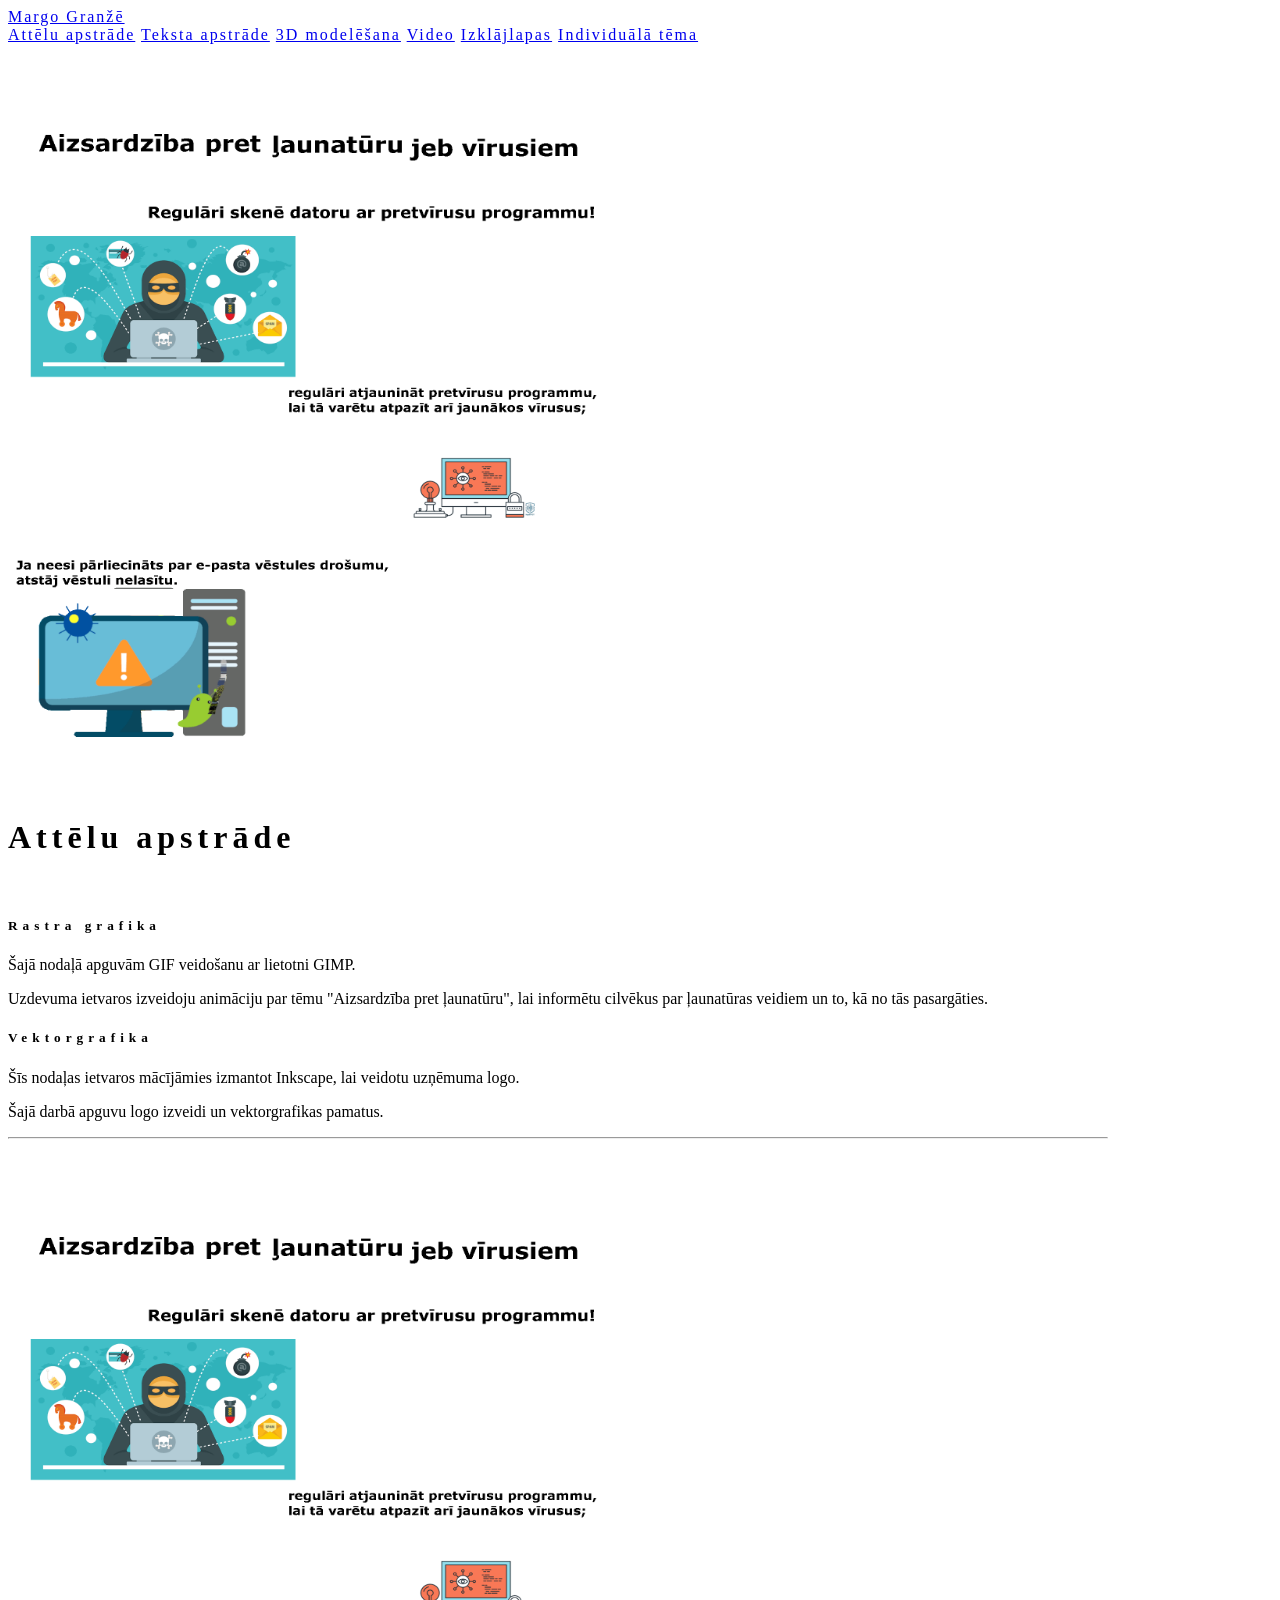
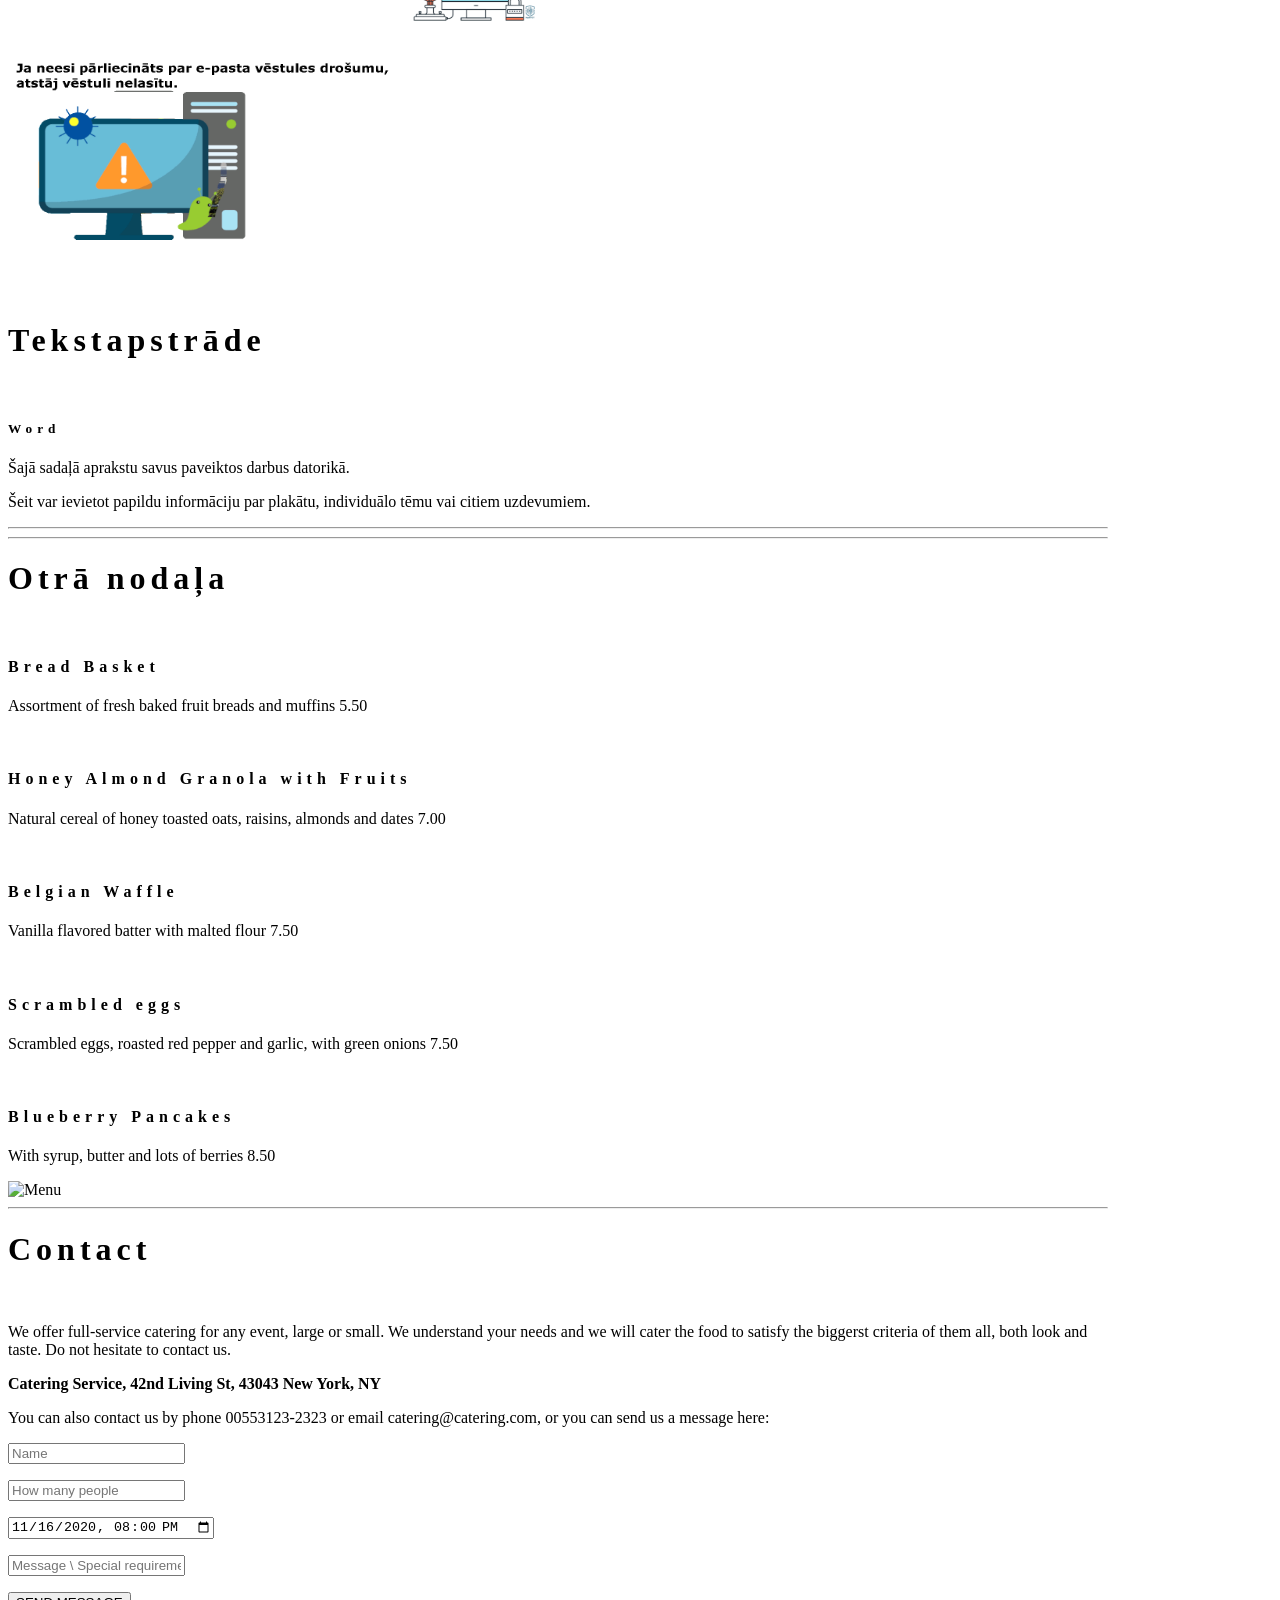
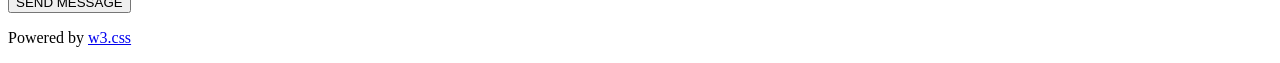
==== public_html/index.html @ b9173e68 "Update index.html" ====
<!DOCTYPE html>
<html>
<head>
<title>Portfolio MG</title>
<meta charset="UTF-8">
<meta name="viewport" content="width=device-width, initial-scale=1">
<link rel="stylesheet" href="https://www.w3schools.com/w3css/5/w3.css">
<link rel="stylesheet" href="mansSTILS.css">
</head>
<body>

<!-- Navbar (sit on top) -->
<div class="w3-top">
  <div class="w3-bar w3-white w3-padding w3-card" style="letter-spacing:2px;">
    <a href="#home" class="w3-bar-item w3-button"> Margo Granžē</a>
    <!-- Right-sided navbar links. Hide them on small screens -->
    <div class="w3-right w3-hide-small">
      <a href="#attel" class="w3-bar-item w3-button">Attēlu apstrāde</a>
       <a href="#teksta" class="w3-bar-item w3-button">Teksta apstrāde</a>
      <a href="#3d" class="w3-bar-item w3-button">3D modelēšana</a>
      <a href="#video" class="w3-bar-item w3-button">Video</a>
       <a href="#excel" class="w3-bar-item w3-button">Izklājlapas</a>
      <a href="otrais.html" class="w3-bar-item w3-button">Individuālā tēma</a>
      
    </div>
  </div>
</div>


<!-- Page content -->
<div class="w3-content" style="max-width:1100px">

  <!-- 1. sadaļa -->
  <div class="w3-row w3-padding-64" id="attel">
    <div class="w3-col m6 w3-padding-large w3-hide-small">
      <img src="folder1/gifanimacija.gif" class="w3-round w3-image w3-opacity-min" alt="GIF animācija" width="600" height="750">
    </div>

    <div class="w3-col m6 w3-padding-large">
      <h1 class="w3-center">Attēlu apstrāde</h1><br>
      <h5 class="w3-center">Rastra grafika</h5>
      <p class="w3-large">
        Šajā nodaļā apguvām GIF veidošanu ar lietotni
        <span class="w3-tag w3-light-grey">GIMP</span>.
      </p>
      <p class="w3-large w3-text-grey w3-hide-medium">
        Uzdevuma ietvaros izveidoju animāciju par tēmu "Aizsardzība pret ļaunatūru", lai informētu cilvēkus par ļaunatūras veidiem un to, kā no tās pasargāties.
      </p>
<p></p>
<p></p>
<p></p>
      <h5 class="w3-center">Vektorgrafika</h5>
      <p class="w3-large">
        Šīs nodaļas ietvaros mācījāmies izmantot
        <span class="w3-tag w3-light-grey">Inkscape</span>,
        lai veidotu uzņēmuma logo.
      </p>
      <p class="w3-large w3-text-grey w3-hide-medium">
        Šajā darbā apguvu logo izveidi un vektorgrafikas pamatus.
      </p>
    </div>
  </div>

  <hr>

  <!-- 2. sadaļa -->
  <div class="w3-row w3-padding-64" id="teksta">
    <div class="w3-col m6 w3-padding-large w3-hide-small">
      <img src="folder1/gifanimacija.gif" class="w3-round w3-image w3-opacity-min" alt="Darbs" width="600" height="750">
    </div>

    <div class="w3-col m6 w3-padding-large">
      <h1 class="w3-center">Tekstapstrāde</h1><br>
      <h5 class="w3-center">Word</h5>
      <p class="w3-large">
        Šajā sadaļā aprakstu savus paveiktos darbus datorikā.
      </p>
      <p class="w3-large w3-text-grey w3-hide-medium">
        Šeit var ievietot papildu informāciju par plakātu, individuālo tēmu vai citiem uzdevumiem.
      </p>
    </div>
  </div>

  <hr>
  
  <hr>
  
  <!-- Menu Section -->
  <div class="w3-row w3-padding-64" id="menu">
    <div class="w3-col l6 w3-padding-large">
      <h1 class="w3-center">Otrā nodaļa</h1><br>
      <h4>Bread Basket</h4>
      <p class="w3-text-grey">Assortment of fresh baked fruit breads and muffins 5.50</p><br>
    
      <h4>Honey Almond Granola with Fruits</h4>
      <p class="w3-text-grey">Natural cereal of honey toasted oats, raisins, almonds and dates 7.00</p><br>
    
      <h4>Belgian Waffle</h4>
      <p class="w3-text-grey">Vanilla flavored batter with malted flour 7.50</p><br>
    
      <h4>Scrambled eggs</h4>
      <p class="w3-text-grey">Scrambled eggs, roasted red pepper and garlic, with green onions 7.50</p><br>
    
      <h4>Blueberry Pancakes</h4>
      <p class="w3-text-grey">With syrup, butter and lots of berries 8.50</p>    
    </div>
    
    <div class="w3-col l6 w3-padding-large">
      <img src="/w3images/tablesetting.jpg" class="w3-round w3-image w3-opacity-min" alt="Menu" style="width:100%">
    </div>
  </div>

  <hr>

  <!-- Contact Section -->
  <div class="w3-container w3-padding-64" id="contact">
    <h1>Contact</h1><br>
    <p>We offer full-service catering for any event, large or small. We understand your needs and we will cater the food to satisfy the biggerst criteria of them all, both look and taste. Do not hesitate to contact us.</p>
    <p class="w3-text-blue-grey w3-large"><b>Catering Service, 42nd Living St, 43043 New York, NY</b></p>
    <p>You can also contact us by phone 00553123-2323 or email catering@catering.com, or you can send us a message here:</p>
    <form action="/action_page.php" target="_blank">
      <p><input class="w3-input w3-padding-16" type="text" placeholder="Name" required name="Name"></p>
      <p><input class="w3-input w3-padding-16" type="number" placeholder="How many people" required name="People"></p>
      <p><input class="w3-input w3-padding-16" type="datetime-local" placeholder="Date and time" required name="date" value="2020-11-16T20:00"></p>
      <p><input class="w3-input w3-padding-16" type="text" placeholder="Message \ Special requirements" required name="Message"></p>
      <p><button class="w3-button w3-light-grey w3-section" type="submit">SEND MESSAGE</button></p>
    </form>
  </div>
  
<!-- End page content -->
</div>

<!-- Footer -->
<footer class="w3-center w3-light-grey w3-padding-32">
  <p>Powered by <a href="https://www.w3schools.com/w3css/default.asp" title="W3.CSS" target="_blank" class="w3-hover-text-green">w3.css</a></p>
</footer>

</body>
</html>
---- public_html/mansSTILS.css ----
body {
    font-family: "Times New Roman", Georgia, Serif;
    background-color: #fffff; 
}
h1, h2, h3, h4, h5, h6 {
  font-family: "Playfair Display";
  letter-spacing: 5px;
}
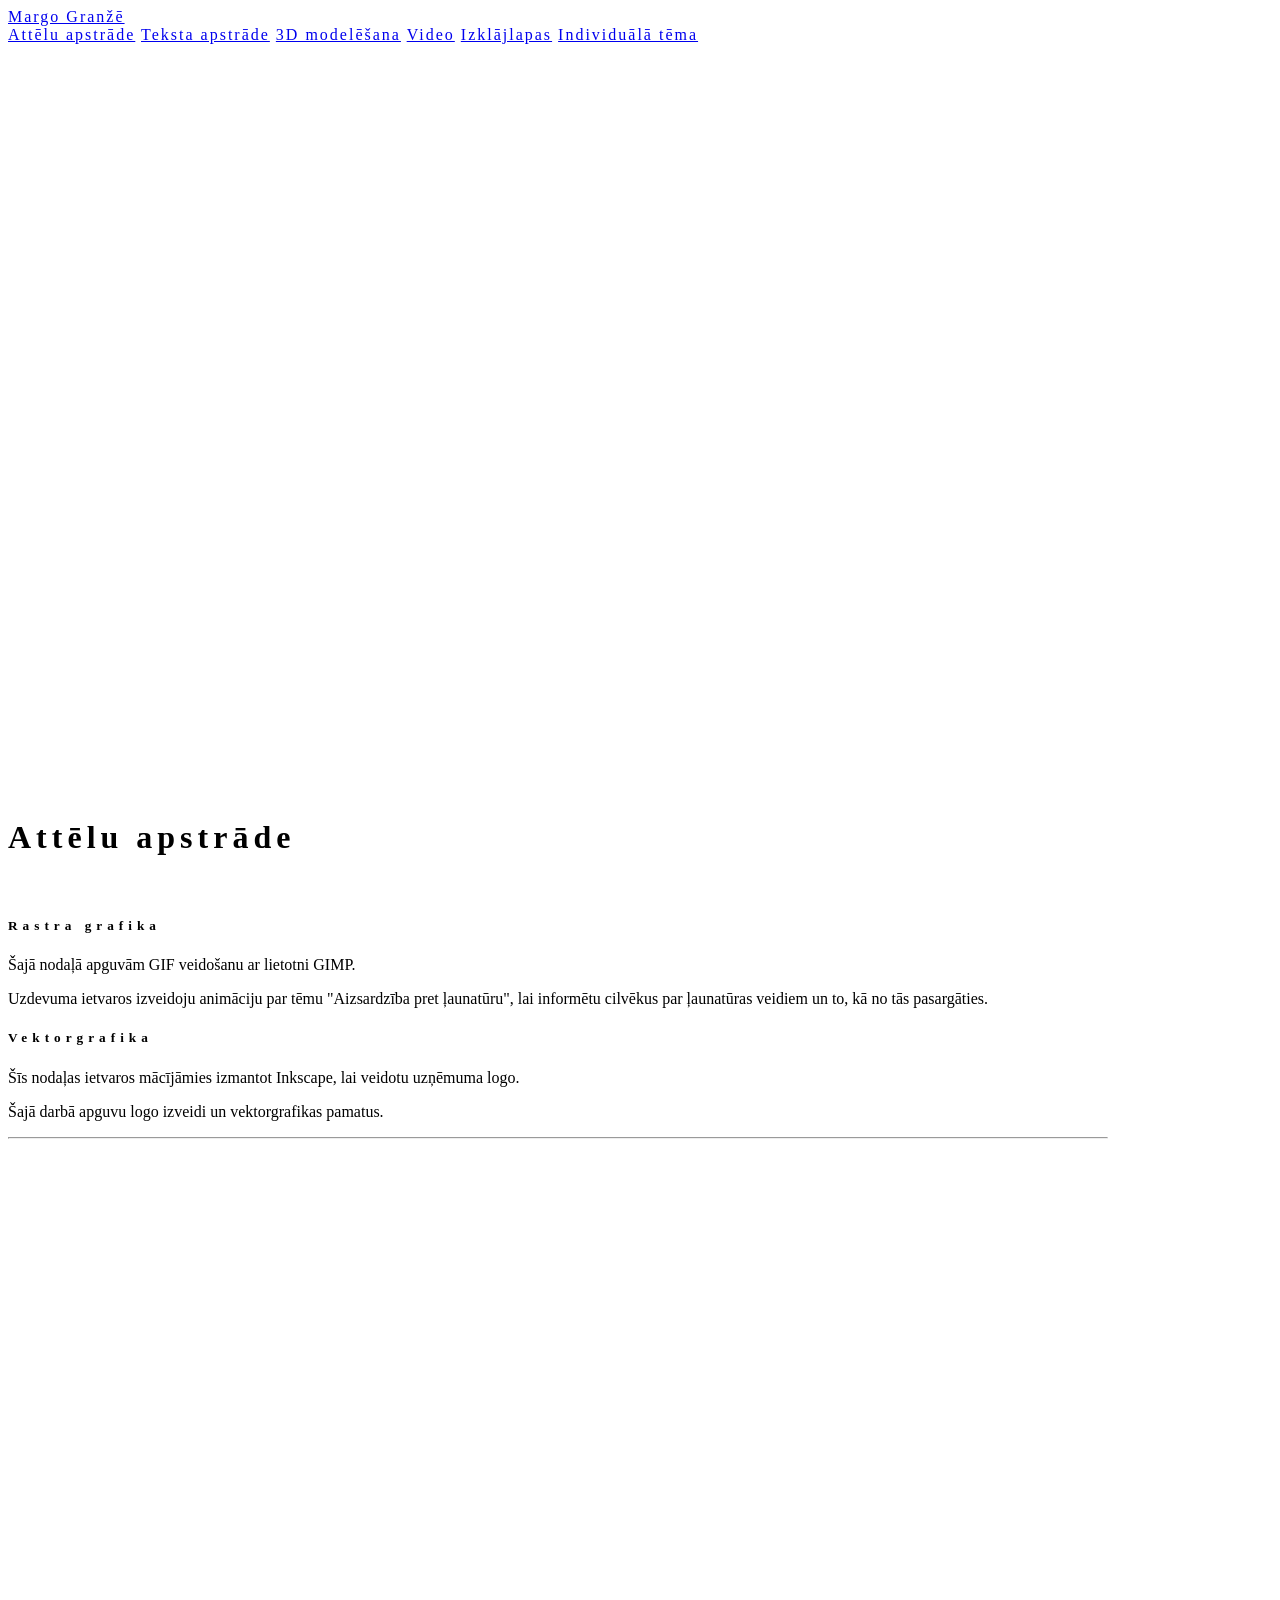
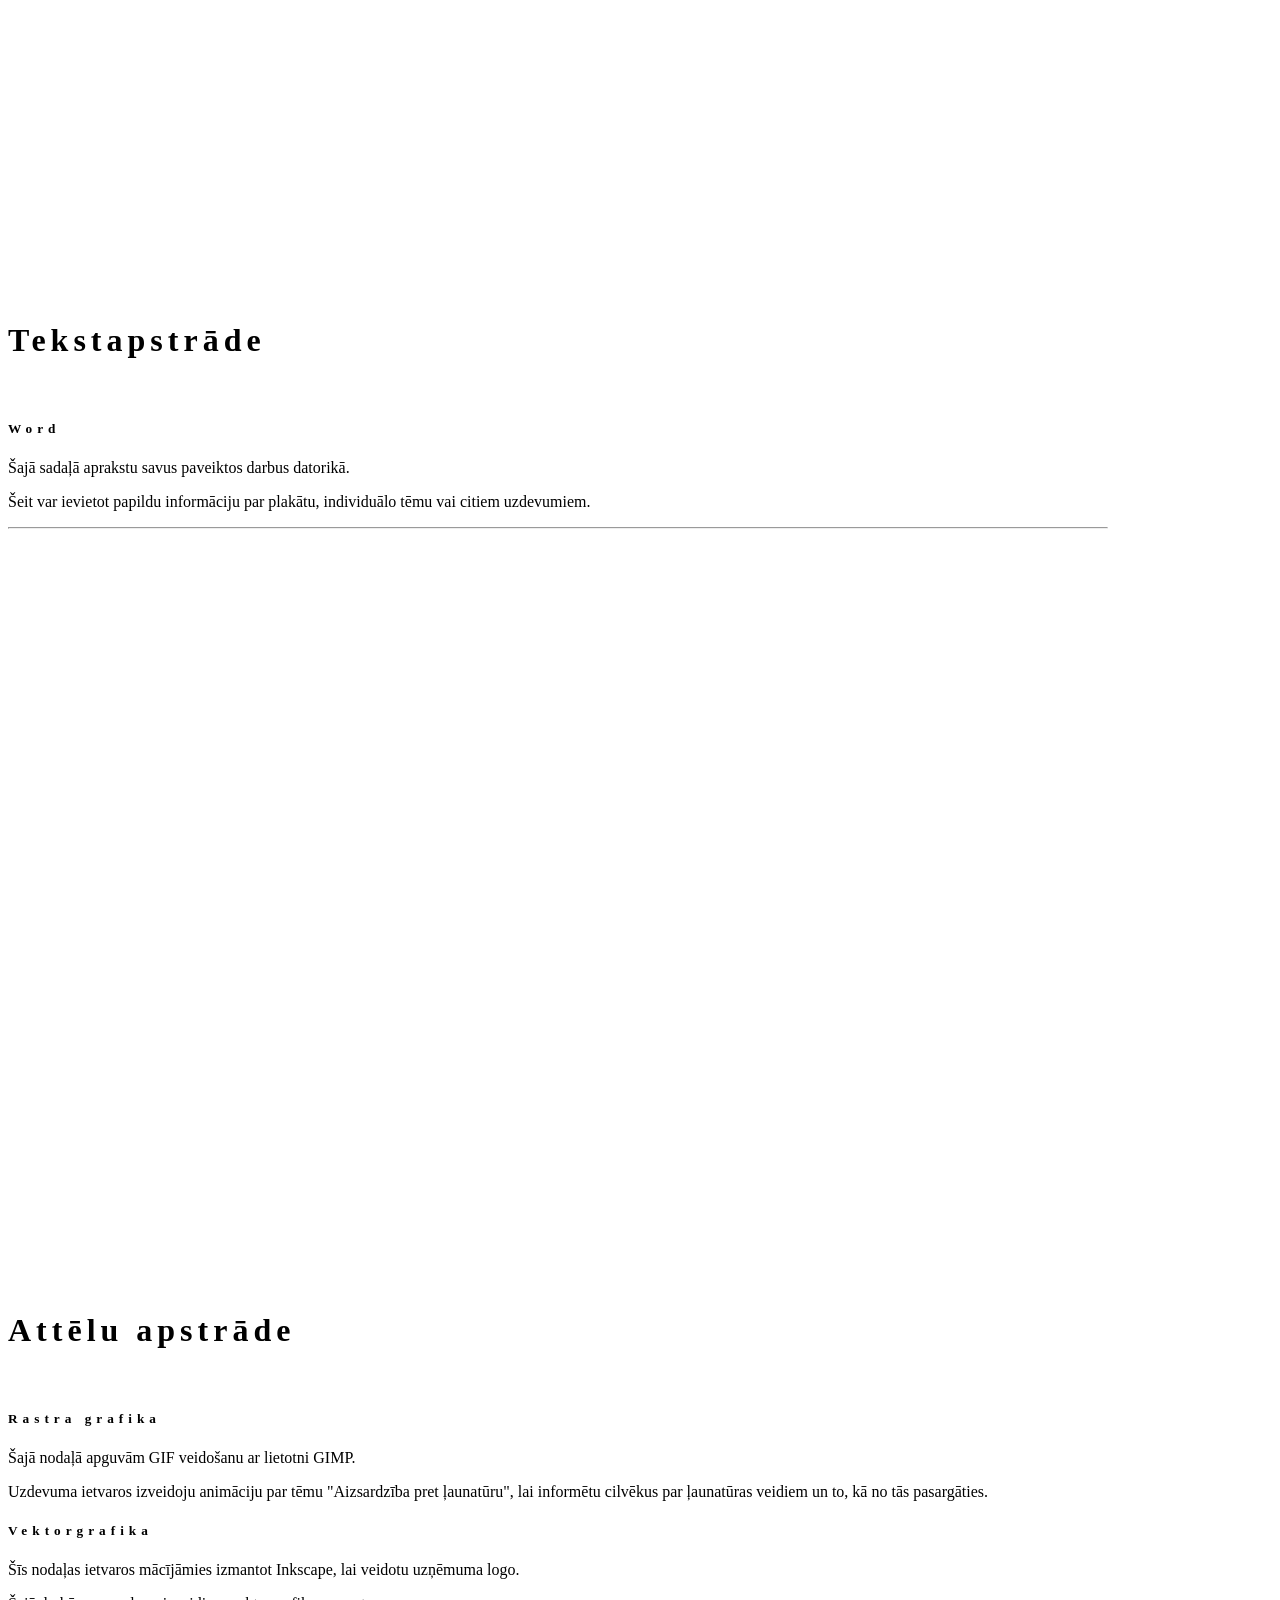
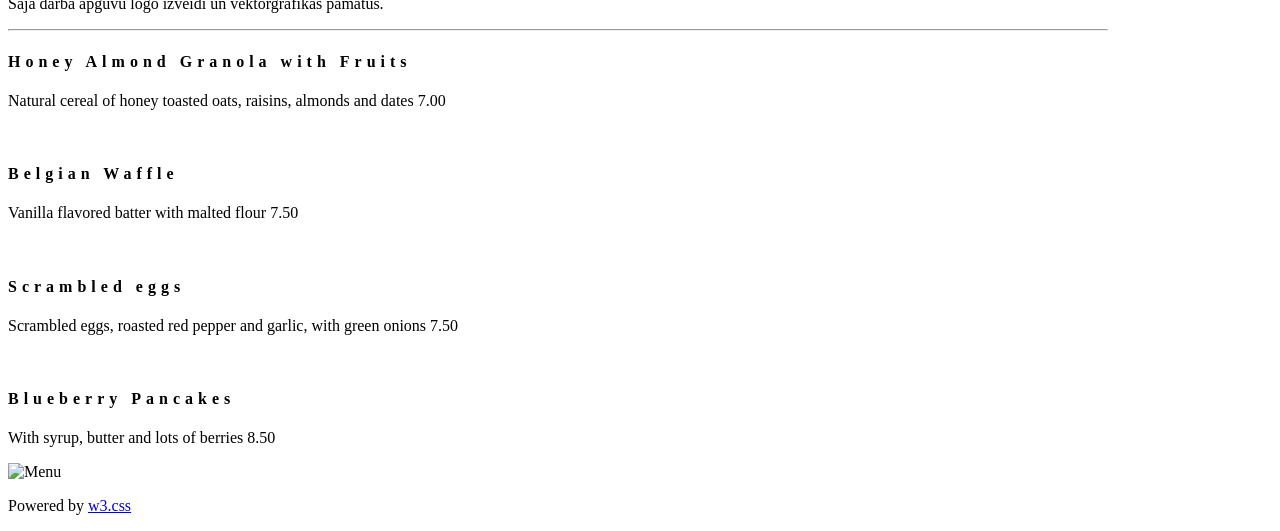
==== commit 582593a4: "Update index.html" ====
--- a/public_html/index.html
+++ b/public_html/index.html
@@ -82,16 +82,41 @@
   </div>
 
   <hr>
-  
+    <!-- 1. sadaļa -->
+  <div class="w3-row w3-padding-64" id="attel">
+    <div class="w3-col m6 w3-padding-large w3-hide-small">
+      <img src="folder1/gifanimacija.gif" class="w3-round w3-image w3-opacity-min" alt="GIF animācija" width="600" height="750">
+    </div>
+
+    <div class="w3-col m6 w3-padding-large">
+      <h1 class="w3-center">Attēlu apstrāde</h1><br>
+      <h5 class="w3-center">Rastra grafika</h5>
+      <p class="w3-large">
+        Šajā nodaļā apguvām GIF veidošanu ar lietotni
+        <span class="w3-tag w3-light-grey">GIMP</span>.
+      </p>
+      <p class="w3-large w3-text-grey w3-hide-medium">
+        Uzdevuma ietvaros izveidoju animāciju par tēmu "Aizsardzība pret ļaunatūru", lai informētu cilvēkus par ļaunatūras veidiem un to, kā no tās pasargāties.
+      </p>
+<p></p>
+<p></p>
+<p></p>
+      <h5 class="w3-center">Vektorgrafika</h5>
+      <p class="w3-large">
+        Šīs nodaļas ietvaros mācījāmies izmantot
+        <span class="w3-tag w3-light-grey">Inkscape</span>,
+        lai veidotu uzņēmuma logo.
+      </p>
+      <p class="w3-large w3-text-grey w3-hide-medium">
+        Šajā darbā apguvu logo izveidi un vektorgrafikas pamatus.
+      </p>
+    </div>
+  </div>
+
+
   <hr>
   
-  <!-- Menu Section -->
-  <div class="w3-row w3-padding-64" id="menu">
-    <div class="w3-col l6 w3-padding-large">
-      <h1 class="w3-center">Otrā nodaļa</h1><br>
-      <h4>Bread Basket</h4>
-      <p class="w3-text-grey">Assortment of fresh baked fruit breads and muffins 5.50</p><br>
-    
+ 
       <h4>Honey Almond Granola with Fruits</h4>
       <p class="w3-text-grey">Natural cereal of honey toasted oats, raisins, almonds and dates 7.00</p><br>
     
@@ -109,27 +134,7 @@
       <img src="/w3images/tablesetting.jpg" class="w3-round w3-image w3-opacity-min" alt="Menu" style="width:100%">
     </div>
   </div>
-
-  <hr>
-
-  <!-- Contact Section -->
-  <div class="w3-container w3-padding-64" id="contact">
-    <h1>Contact</h1><br>
-    <p>We offer full-service catering for any event, large or small. We understand your needs and we will cater the food to satisfy the biggerst criteria of them all, both look and taste. Do not hesitate to contact us.</p>
-    <p class="w3-text-blue-grey w3-large"><b>Catering Service, 42nd Living St, 43043 New York, NY</b></p>
-    <p>You can also contact us by phone 00553123-2323 or email catering@catering.com, or you can send us a message here:</p>
-    <form action="/action_page.php" target="_blank">
-      <p><input class="w3-input w3-padding-16" type="text" placeholder="Name" required name="Name"></p>
-      <p><input class="w3-input w3-padding-16" type="number" placeholder="How many people" required name="People"></p>
-      <p><input class="w3-input w3-padding-16" type="datetime-local" placeholder="Date and time" required name="date" value="2020-11-16T20:00"></p>
-      <p><input class="w3-input w3-padding-16" type="text" placeholder="Message \ Special requirements" required name="Message"></p>
-      <p><button class="w3-button w3-light-grey w3-section" type="submit">SEND MESSAGE</button></p>
-    </form>
-  </div>
   
-<!-- End page content -->
-</div>
-
 <!-- Footer -->
 <footer class="w3-center w3-light-grey w3-padding-32">
   <p>Powered by <a href="https://www.w3schools.com/w3css/default.asp" title="W3.CSS" target="_blank" class="w3-hover-text-green">w3.css</a></p>
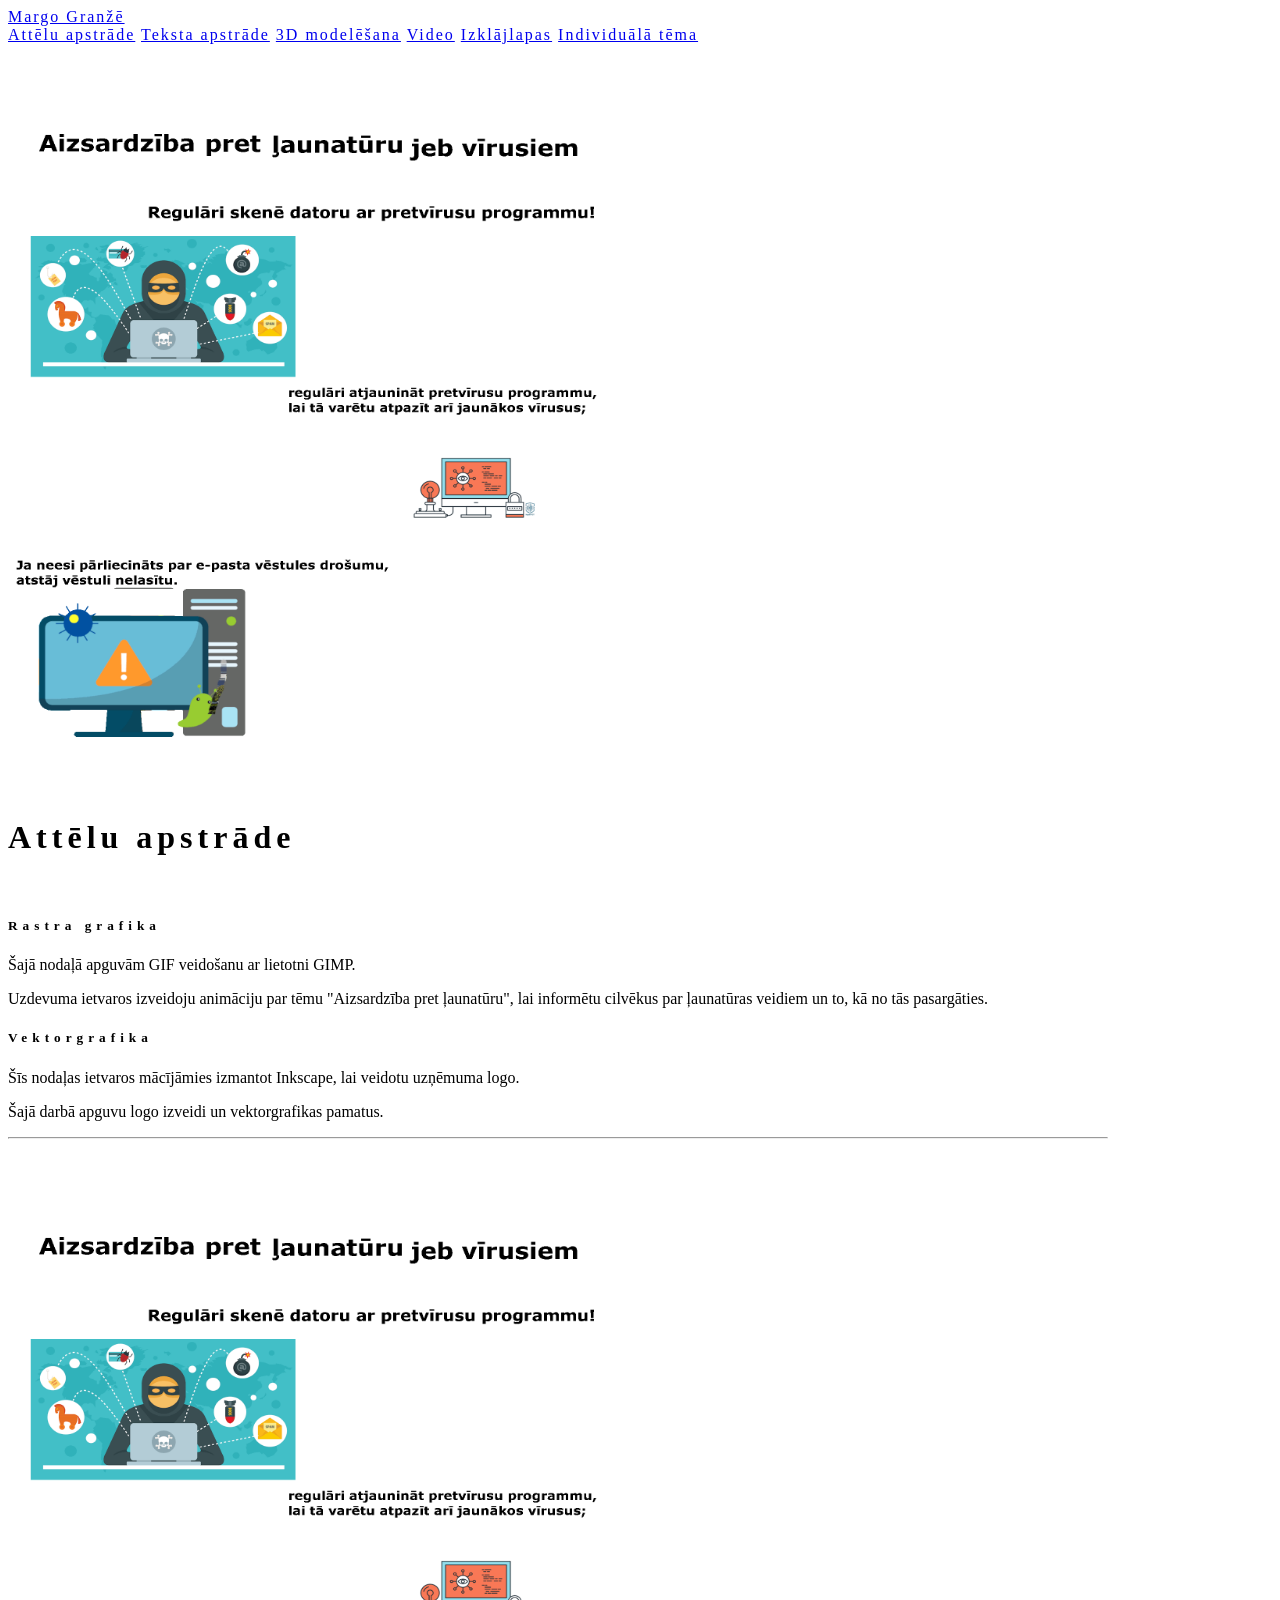
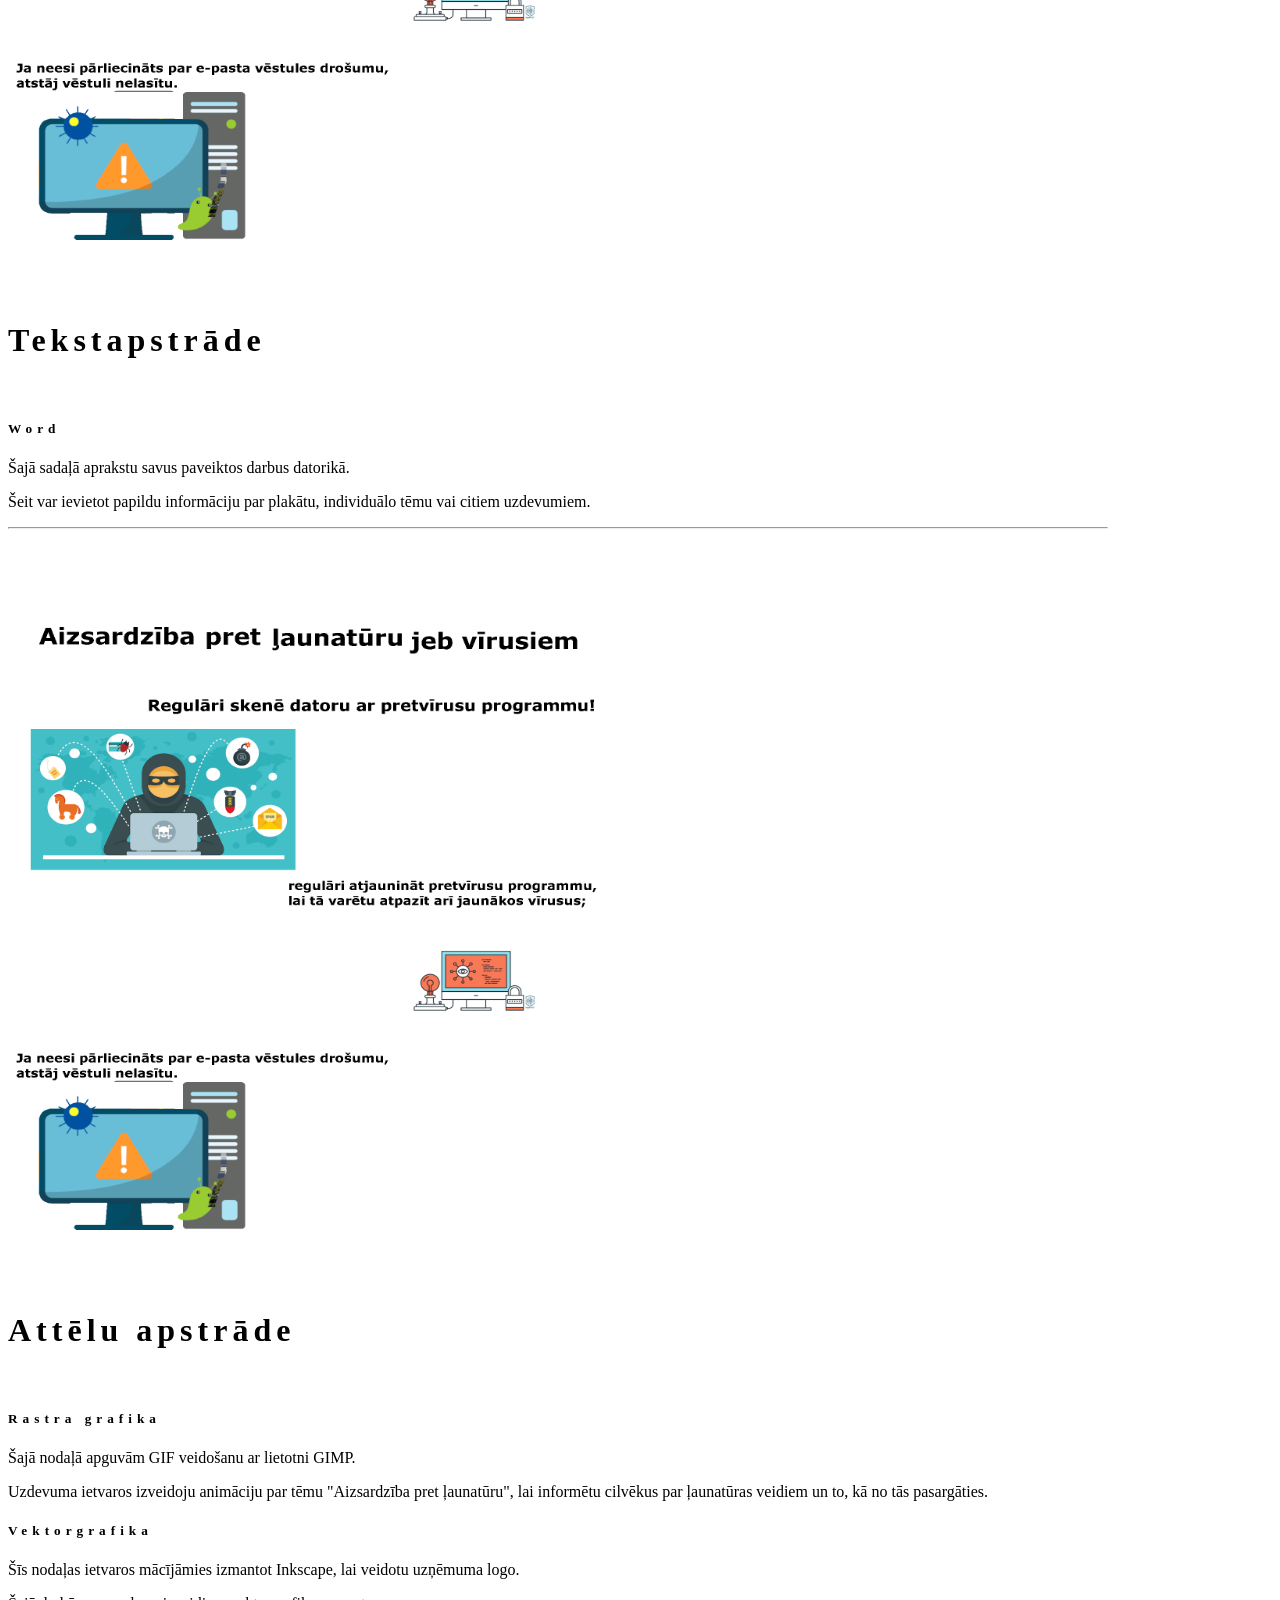
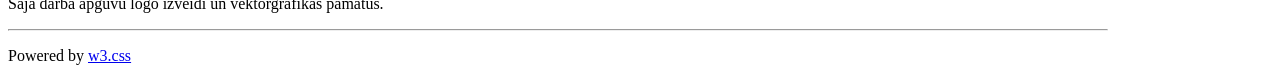
==== commit cc477db3: "Update index.html" ====
--- a/public_html/index.html
+++ b/public_html/index.html
@@ -116,24 +116,6 @@
 
   <hr>
   
- 
-      <h4>Honey Almond Granola with Fruits</h4>
-      <p class="w3-text-grey">Natural cereal of honey toasted oats, raisins, almonds and dates 7.00</p><br>
-    
-      <h4>Belgian Waffle</h4>
-      <p class="w3-text-grey">Vanilla flavored batter with malted flour 7.50</p><br>
-    
-      <h4>Scrambled eggs</h4>
-      <p class="w3-text-grey">Scrambled eggs, roasted red pepper and garlic, with green onions 7.50</p><br>
-    
-      <h4>Blueberry Pancakes</h4>
-      <p class="w3-text-grey">With syrup, butter and lots of berries 8.50</p>    
-    </div>
-    
-    <div class="w3-col l6 w3-padding-large">
-      <img src="/w3images/tablesetting.jpg" class="w3-round w3-image w3-opacity-min" alt="Menu" style="width:100%">
-    </div>
-  </div>
   
 <!-- Footer -->
 <footer class="w3-center w3-light-grey w3-padding-32">
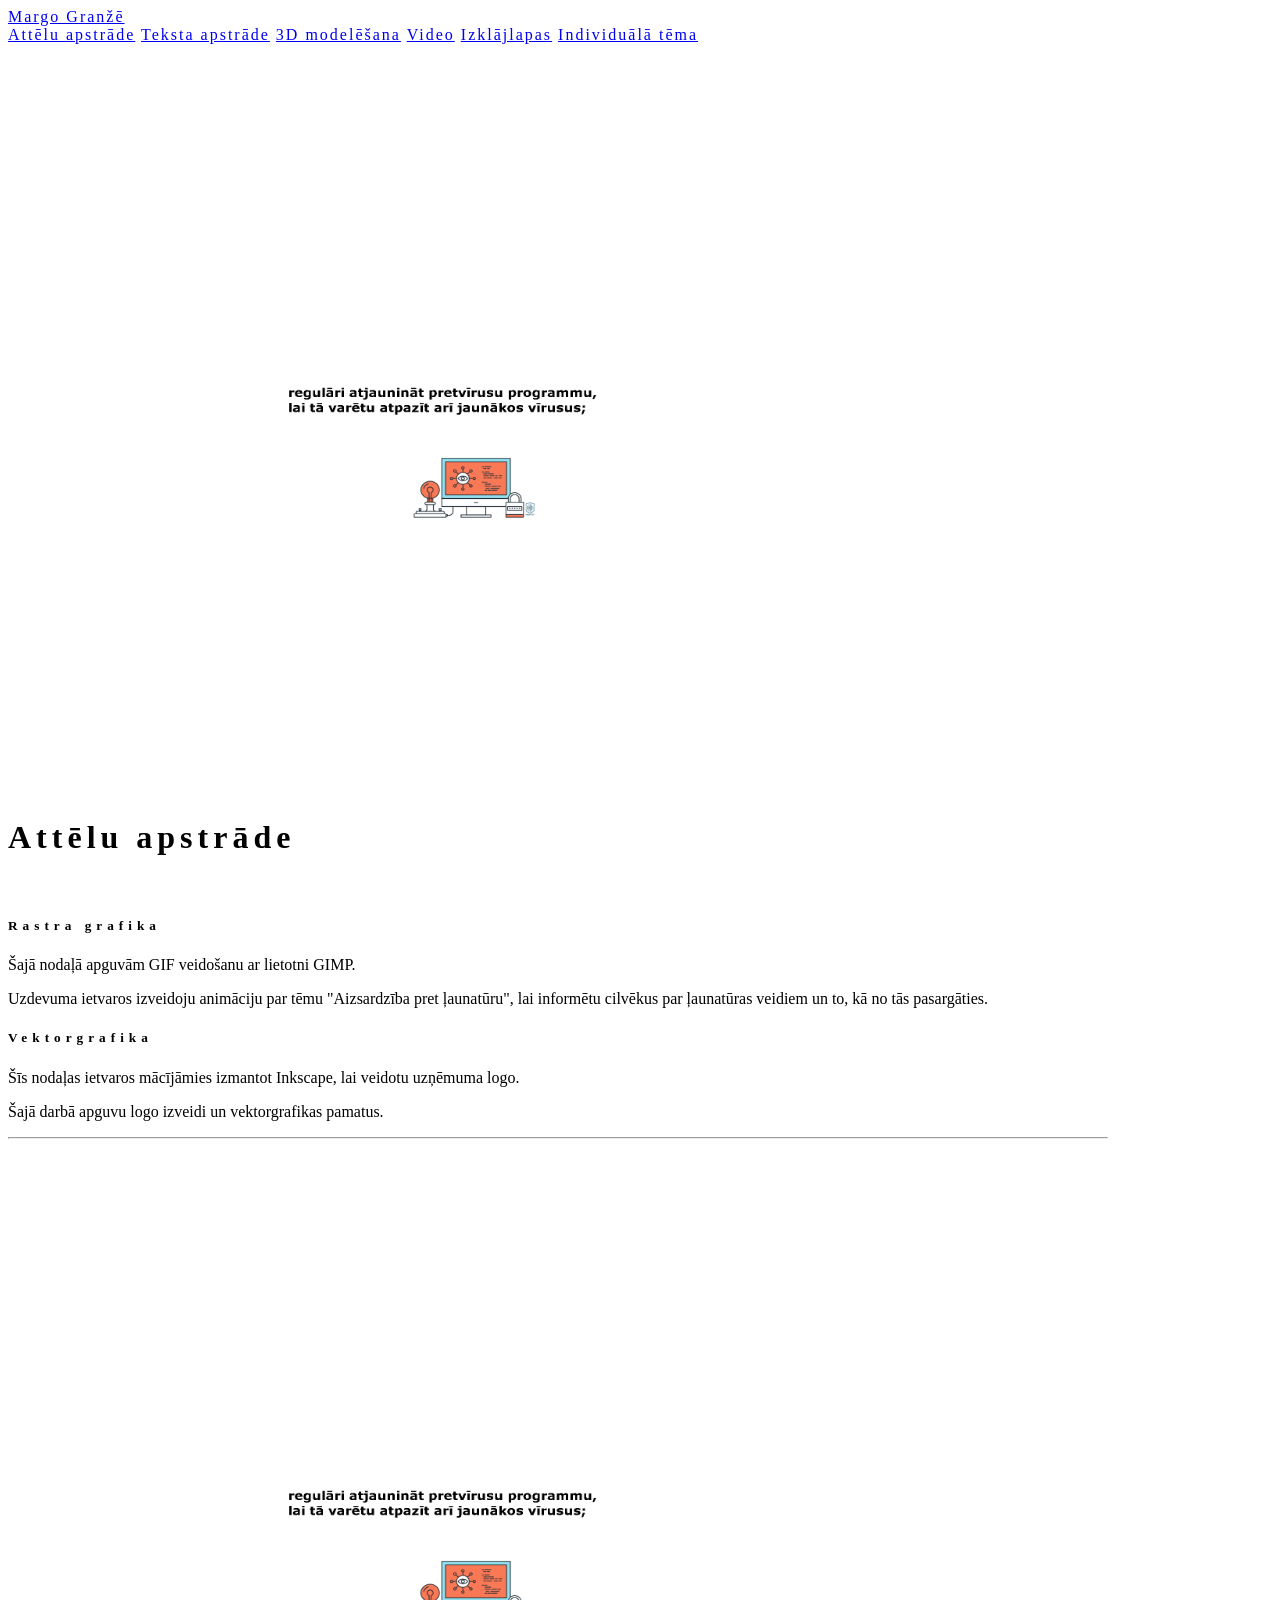
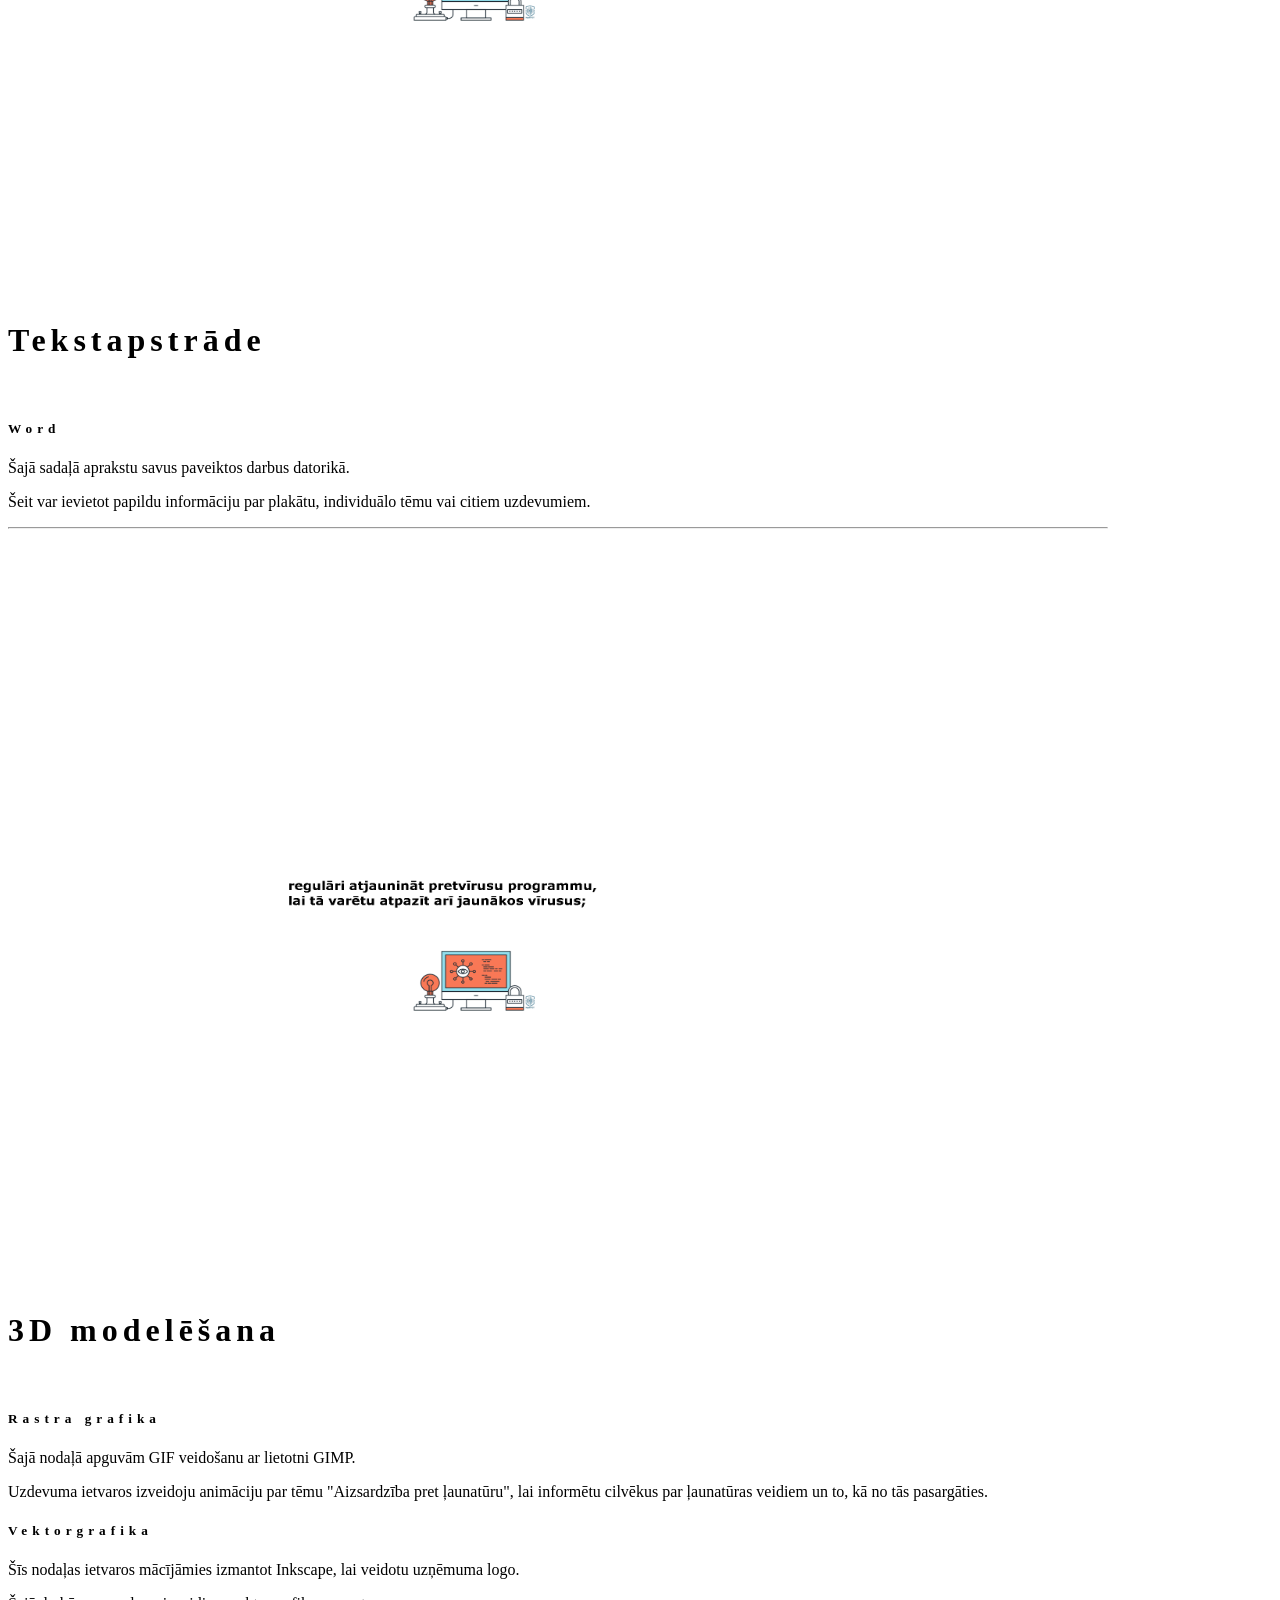
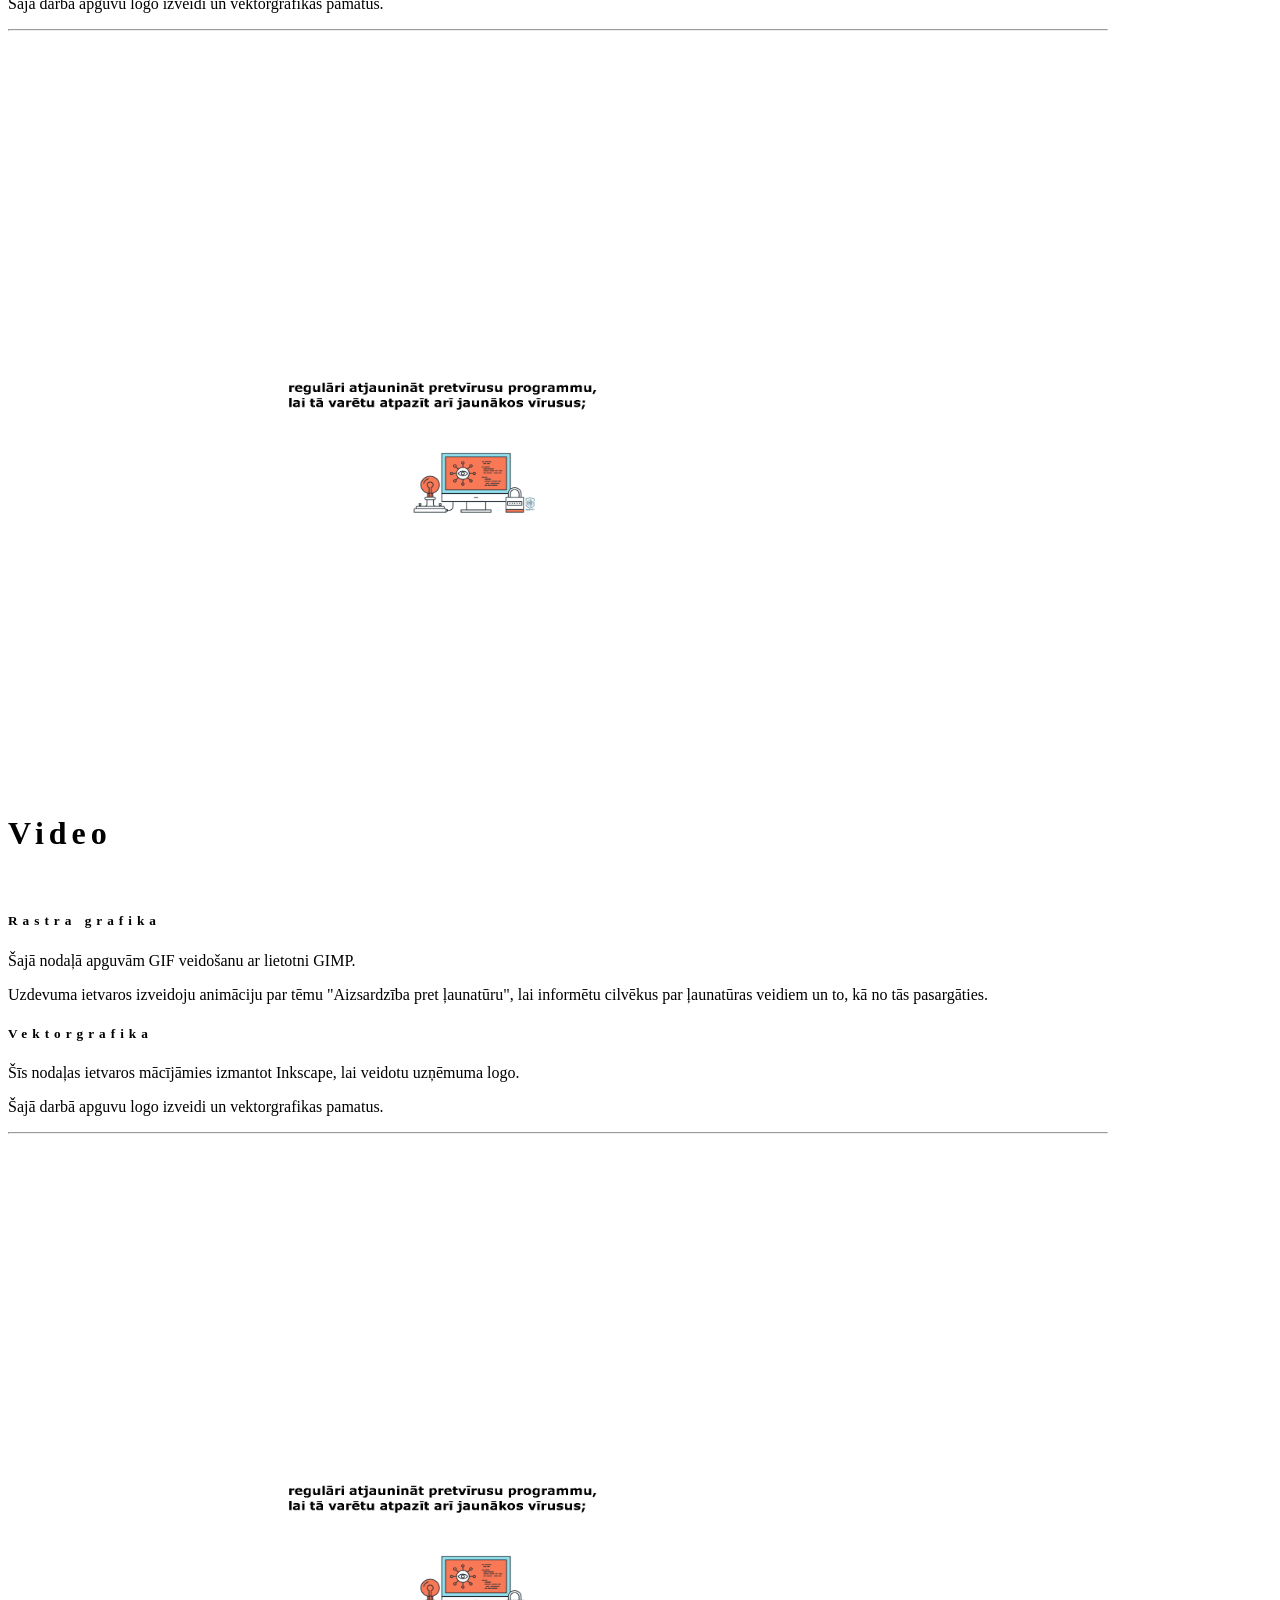
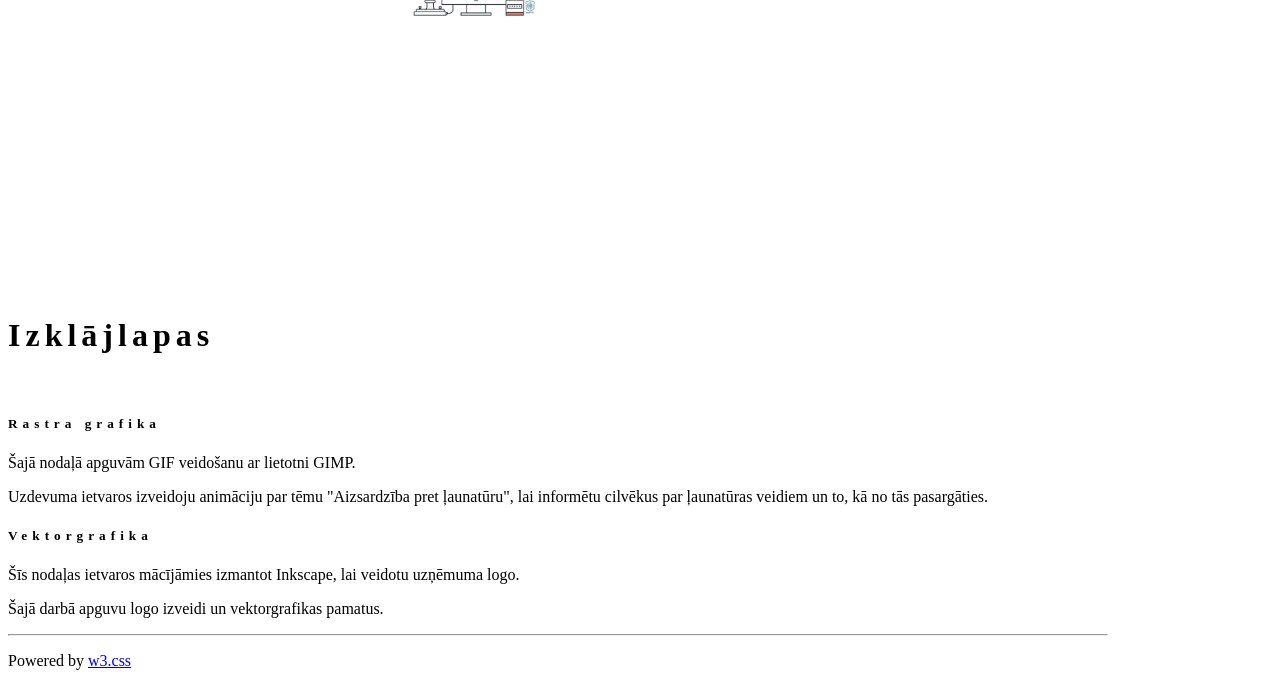
==== commit 9d4a5dd9: "Update index.html" ====
--- a/public_html/index.html
+++ b/public_html/index.html
@@ -82,14 +82,80 @@
   </div>
 
   <hr>
-    <!-- 1. sadaļa -->
-  <div class="w3-row w3-padding-64" id="attel">
+    <!-- 3. sadaļa -->
+  <div class="w3-row w3-padding-64" id="3d">
     <div class="w3-col m6 w3-padding-large w3-hide-small">
       <img src="folder1/gifanimacija.gif" class="w3-round w3-image w3-opacity-min" alt="GIF animācija" width="600" height="750">
     </div>
 
     <div class="w3-col m6 w3-padding-large">
-      <h1 class="w3-center">Attēlu apstrāde</h1><br>
+      <h1 class="w3-center">3D modelēšana</h1><br>
+      <h5 class="w3-center">Rastra grafika</h5>
+      <p class="w3-large">
+        Šajā nodaļā apguvām GIF veidošanu ar lietotni
+        <span class="w3-tag w3-light-grey">GIMP</span>.
+      </p>
+      <p class="w3-large w3-text-grey w3-hide-medium">
+        Uzdevuma ietvaros izveidoju animāciju par tēmu "Aizsardzība pret ļaunatūru", lai informētu cilvēkus par ļaunatūras veidiem un to, kā no tās pasargāties.
+      </p>
+<p></p>
+<p></p>
+<p></p>
+      <h5 class="w3-center">Vektorgrafika</h5>
+      <p class="w3-large">
+        Šīs nodaļas ietvaros mācījāmies izmantot
+        <span class="w3-tag w3-light-grey">Inkscape</span>,
+        lai veidotu uzņēmuma logo.
+      </p>
+      <p class="w3-large w3-text-grey w3-hide-medium">
+        Šajā darbā apguvu logo izveidi un vektorgrafikas pamatus.
+      </p>
+    </div>
+  </div>
+
+
+  <hr>
+      <!-- 4. sadaļa -->
+  <div class="w3-row w3-padding-64" id="video">
+    <div class="w3-col m6 w3-padding-large w3-hide-small">
+      <img src="folder1/gifanimacija.gif" class="w3-round w3-image w3-opacity-min" alt="GIF animācija" width="600" height="750">
+    </div>
+
+    <div class="w3-col m6 w3-padding-large">
+      <h1 class="w3-center">Video</h1><br>
+      <h5 class="w3-center">Rastra grafika</h5>
+      <p class="w3-large">
+        Šajā nodaļā apguvām GIF veidošanu ar lietotni
+        <span class="w3-tag w3-light-grey">GIMP</span>.
+      </p>
+      <p class="w3-large w3-text-grey w3-hide-medium">
+        Uzdevuma ietvaros izveidoju animāciju par tēmu "Aizsardzība pret ļaunatūru", lai informētu cilvēkus par ļaunatūras veidiem un to, kā no tās pasargāties.
+      </p>
+<p></p>
+<p></p>
+<p></p>
+      <h5 class="w3-center">Vektorgrafika</h5>
+      <p class="w3-large">
+        Šīs nodaļas ietvaros mācījāmies izmantot
+        <span class="w3-tag w3-light-grey">Inkscape</span>,
+        lai veidotu uzņēmuma logo.
+      </p>
+      <p class="w3-large w3-text-grey w3-hide-medium">
+        Šajā darbā apguvu logo izveidi un vektorgrafikas pamatus.
+      </p>
+    </div>
+  </div>
+
+
+  <hr>
+      <!-- 5. sadaļa -->
+  <div class="w3-row w3-padding-64" id="excel">
+    <div class="w3-col m6 w3-padding-large w3-hide-small">
+      <img src="folder1/gifanimacija.gif" class="w3-round w3-image w3-opacity-min" alt="GIF animācija" width="600" height="750">
+    </div>
+
+    <div class="w3-col m6 w3-padding-large">
+      <h1 class="w3-center">Izklājlapas</h1><br>
       <h5 class="w3-center">Rastra grafika</h5>
       <p class="w3-large">
         Šajā nodaļā apguvām GIF veidošanu ar lietotni
@@ -116,7 +182,6 @@
 
   <hr>
   
-  
 <!-- Footer -->
 <footer class="w3-center w3-light-grey w3-padding-32">
   <p>Powered by <a href="https://www.w3schools.com/w3css/default.asp" title="W3.CSS" target="_blank" class="w3-hover-text-green">w3.css</a></p>
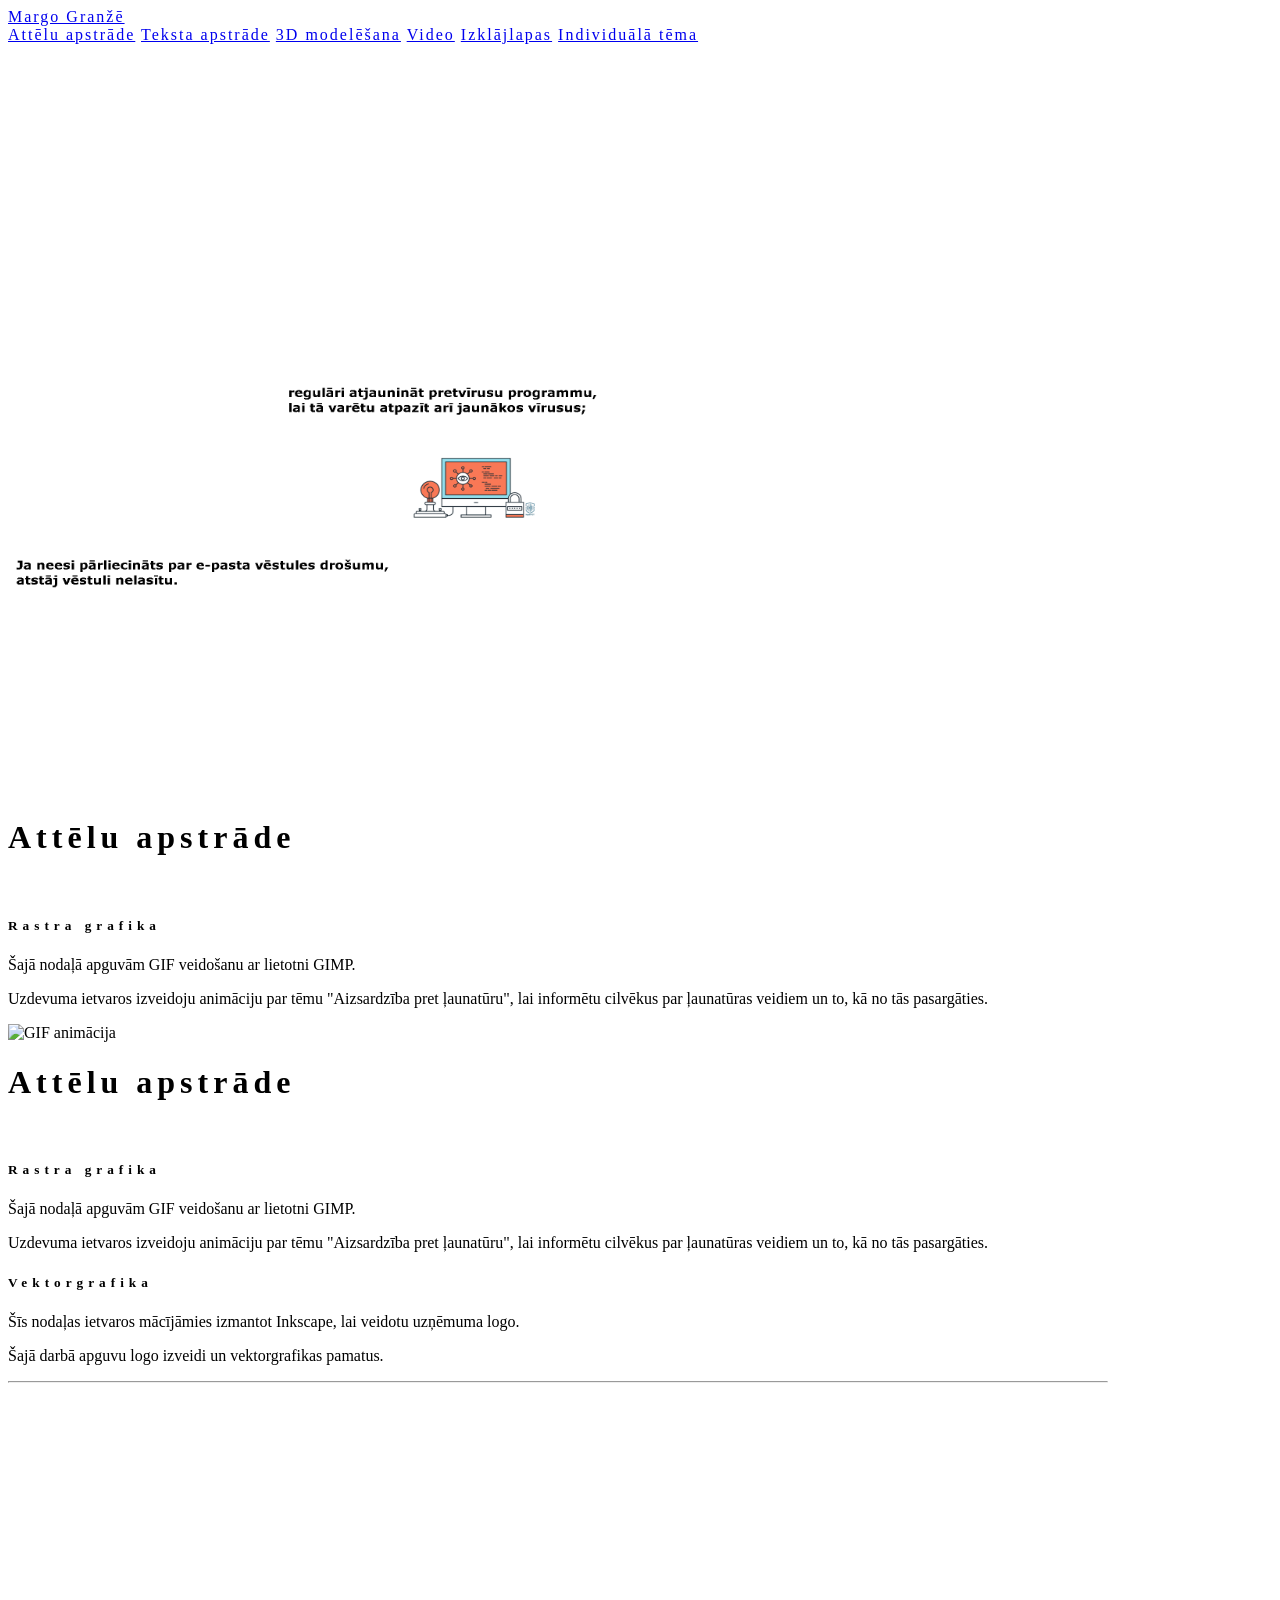
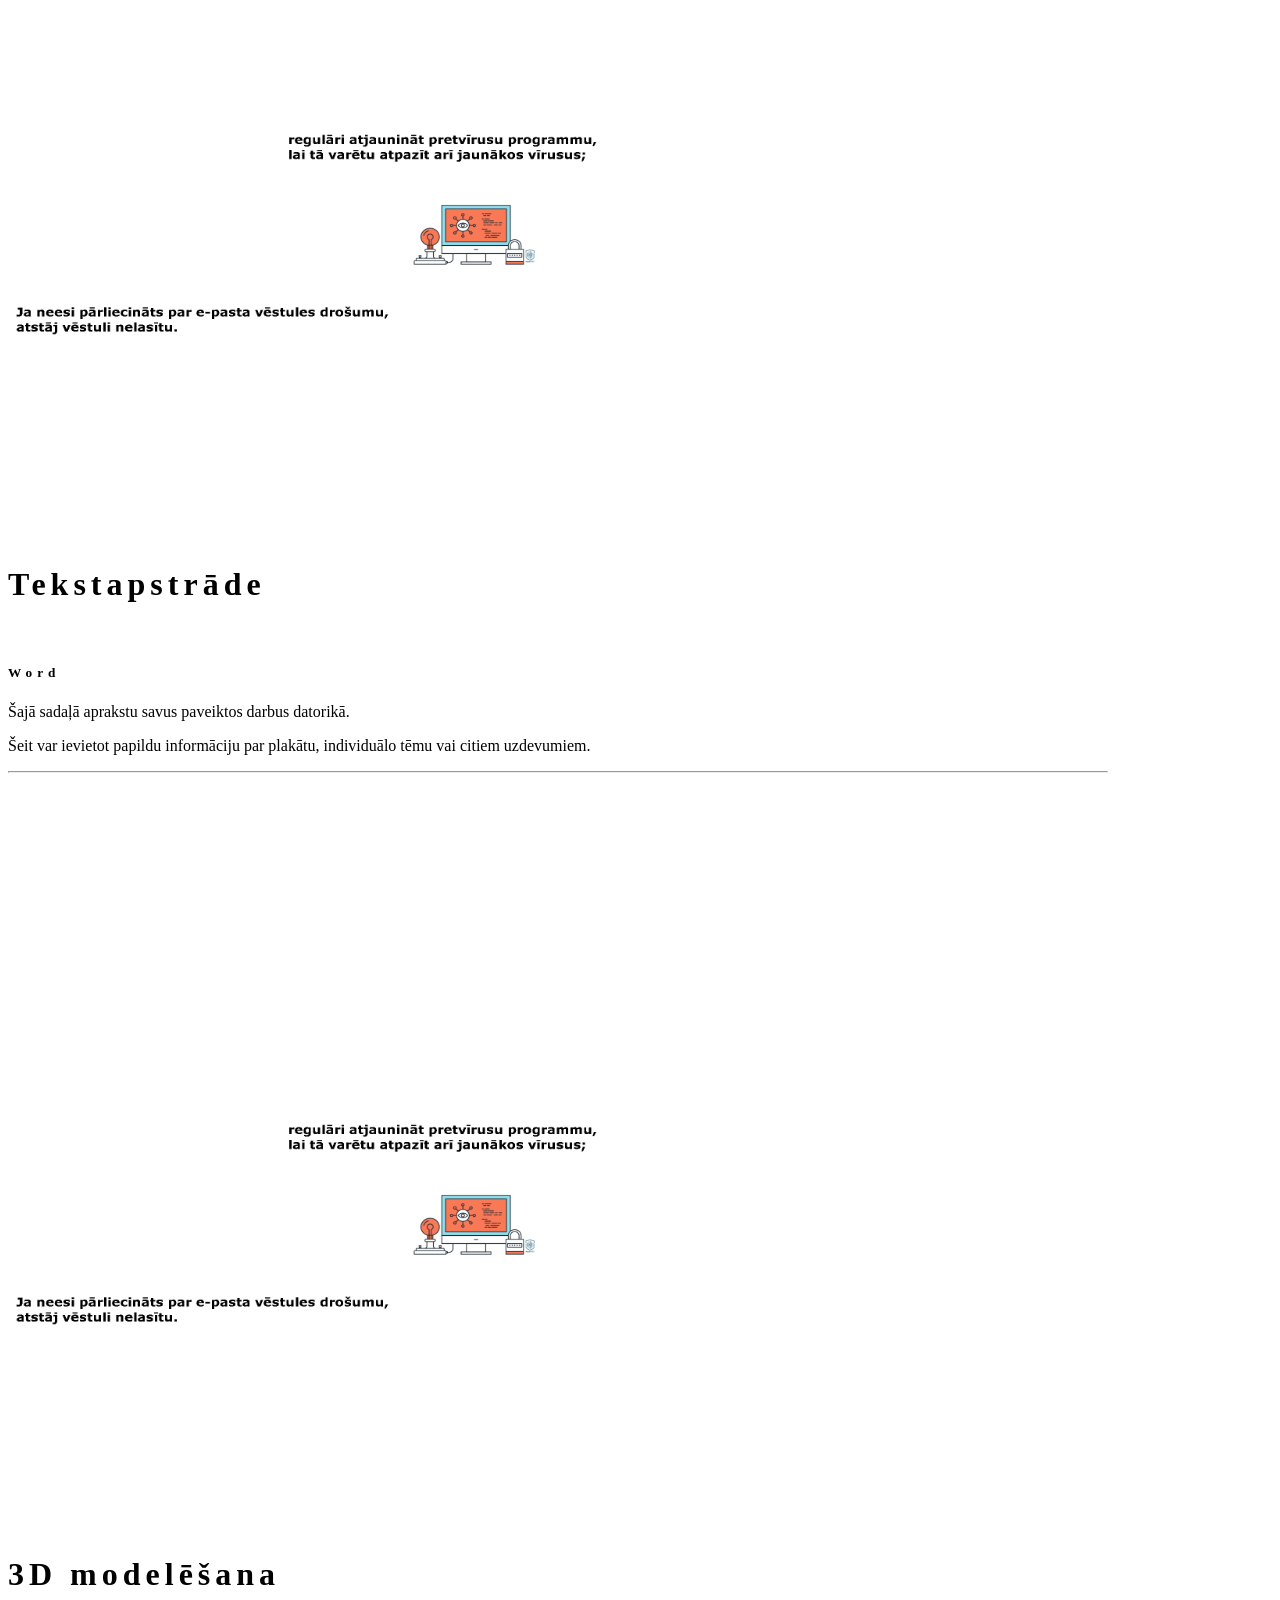
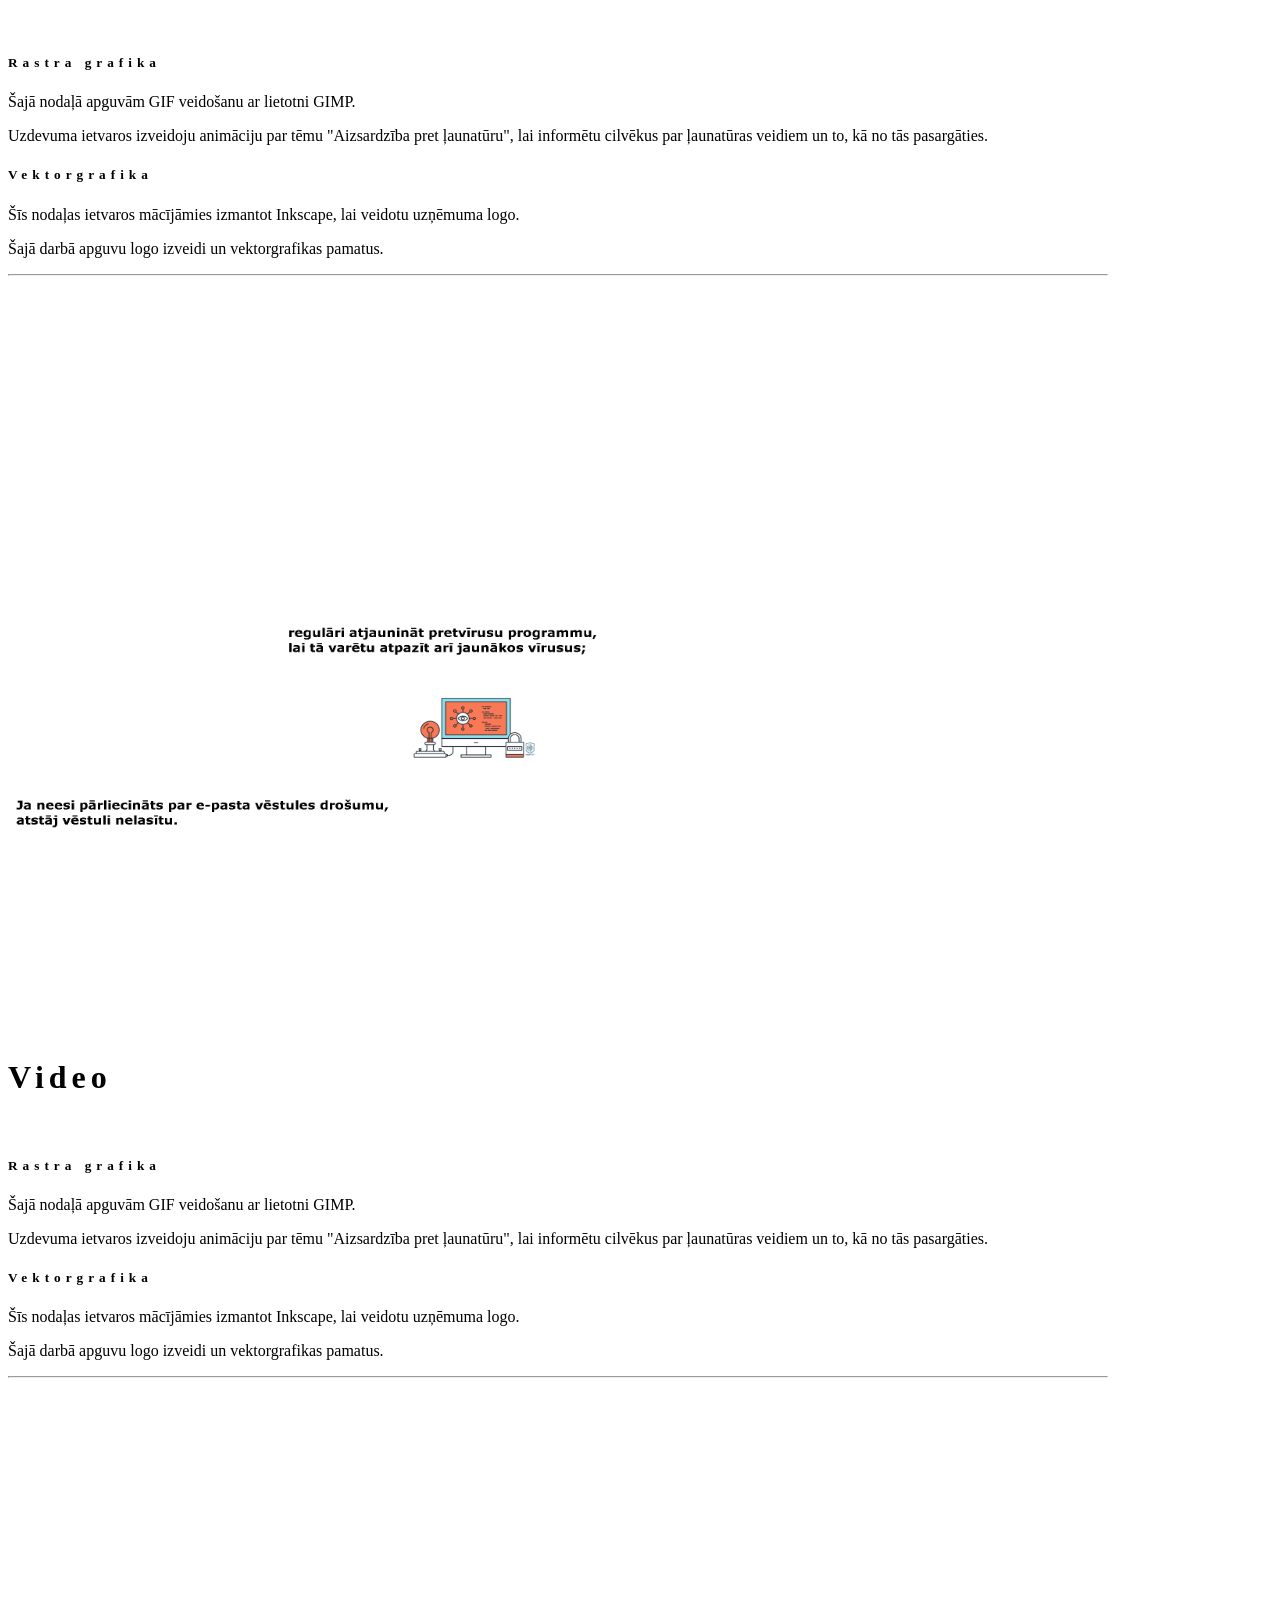
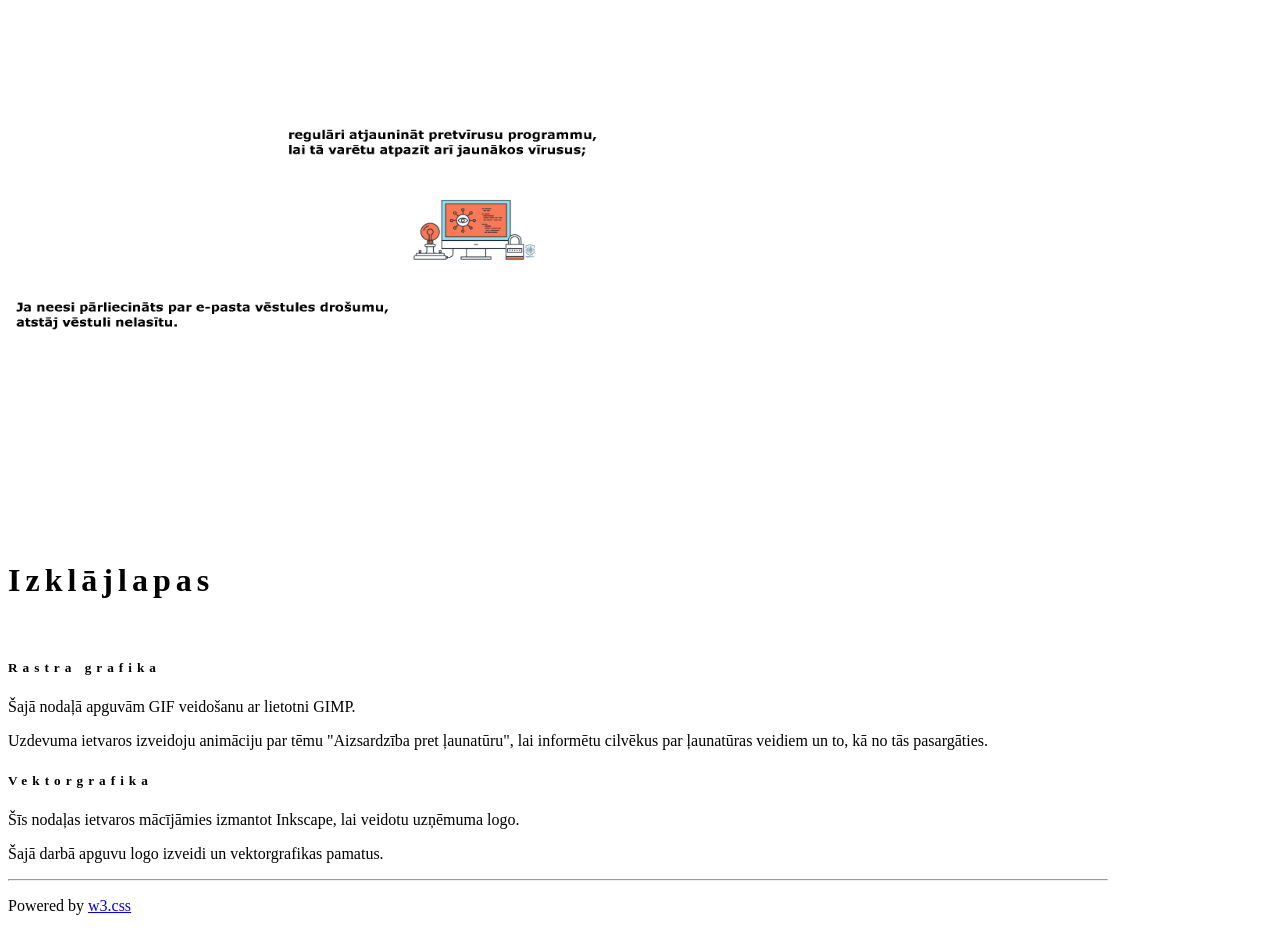
==== commit 671b922b: "" ====
--- a/public_html/index.html
+++ b/public_html/index.html
@@ -46,9 +46,29 @@
       <p class="w3-large w3-text-grey w3-hide-medium">
         Uzdevuma ietvaros izveidoju animāciju par tēmu "Aizsardzība pret ļaunatūru", lai informētu cilvēkus par ļaunatūras veidiem un to, kā no tās pasargāties.
       </p>
-<p></p>
-<p></p>
-<p></p>
+      
+      <!--vektor -->
+      <div class="w3-row w3-padding-64" id="attel">
+    <div class="w3-col m6 w3-padding-large w3-hide-small">
+      <img src="folder1/WROBOT.svg" class="w3-round w3-image w3-opacity-min" alt="GIF animācija" width="600" height="750">
+    </div>
+
+    <div class="w3-col m6 w3-padding-large">
+      <h1 class="w3-center">Attēlu apstrāde</h1><br>
+      <h5 class="w3-center">Rastra grafika</h5>
+      <p class="w3-large">
+        Šajā nodaļā apguvām GIF veidošanu ar lietotni
+        <span class="w3-tag w3-light-grey">GIMP</span>.
+      </p>
+      <p class="w3-large w3-text-grey w3-hide-medium">
+        Uzdevuma ietvaros izveidoju animāciju par tēmu "Aizsardzība pret ļaunatūru", lai informētu cilvēkus par ļaunatūras veidiem un to, kā no tās pasargāties.
+      </p>
+<p> </p>
+<p> </p>
+<p> </p>
+<p> </p>
+<p> </p>
+<p> </p>
       <h5 class="w3-center">Vektorgrafika</h5>
       <p class="w3-large">
         Šīs nodaļas ietvaros mācījāmies izmantot
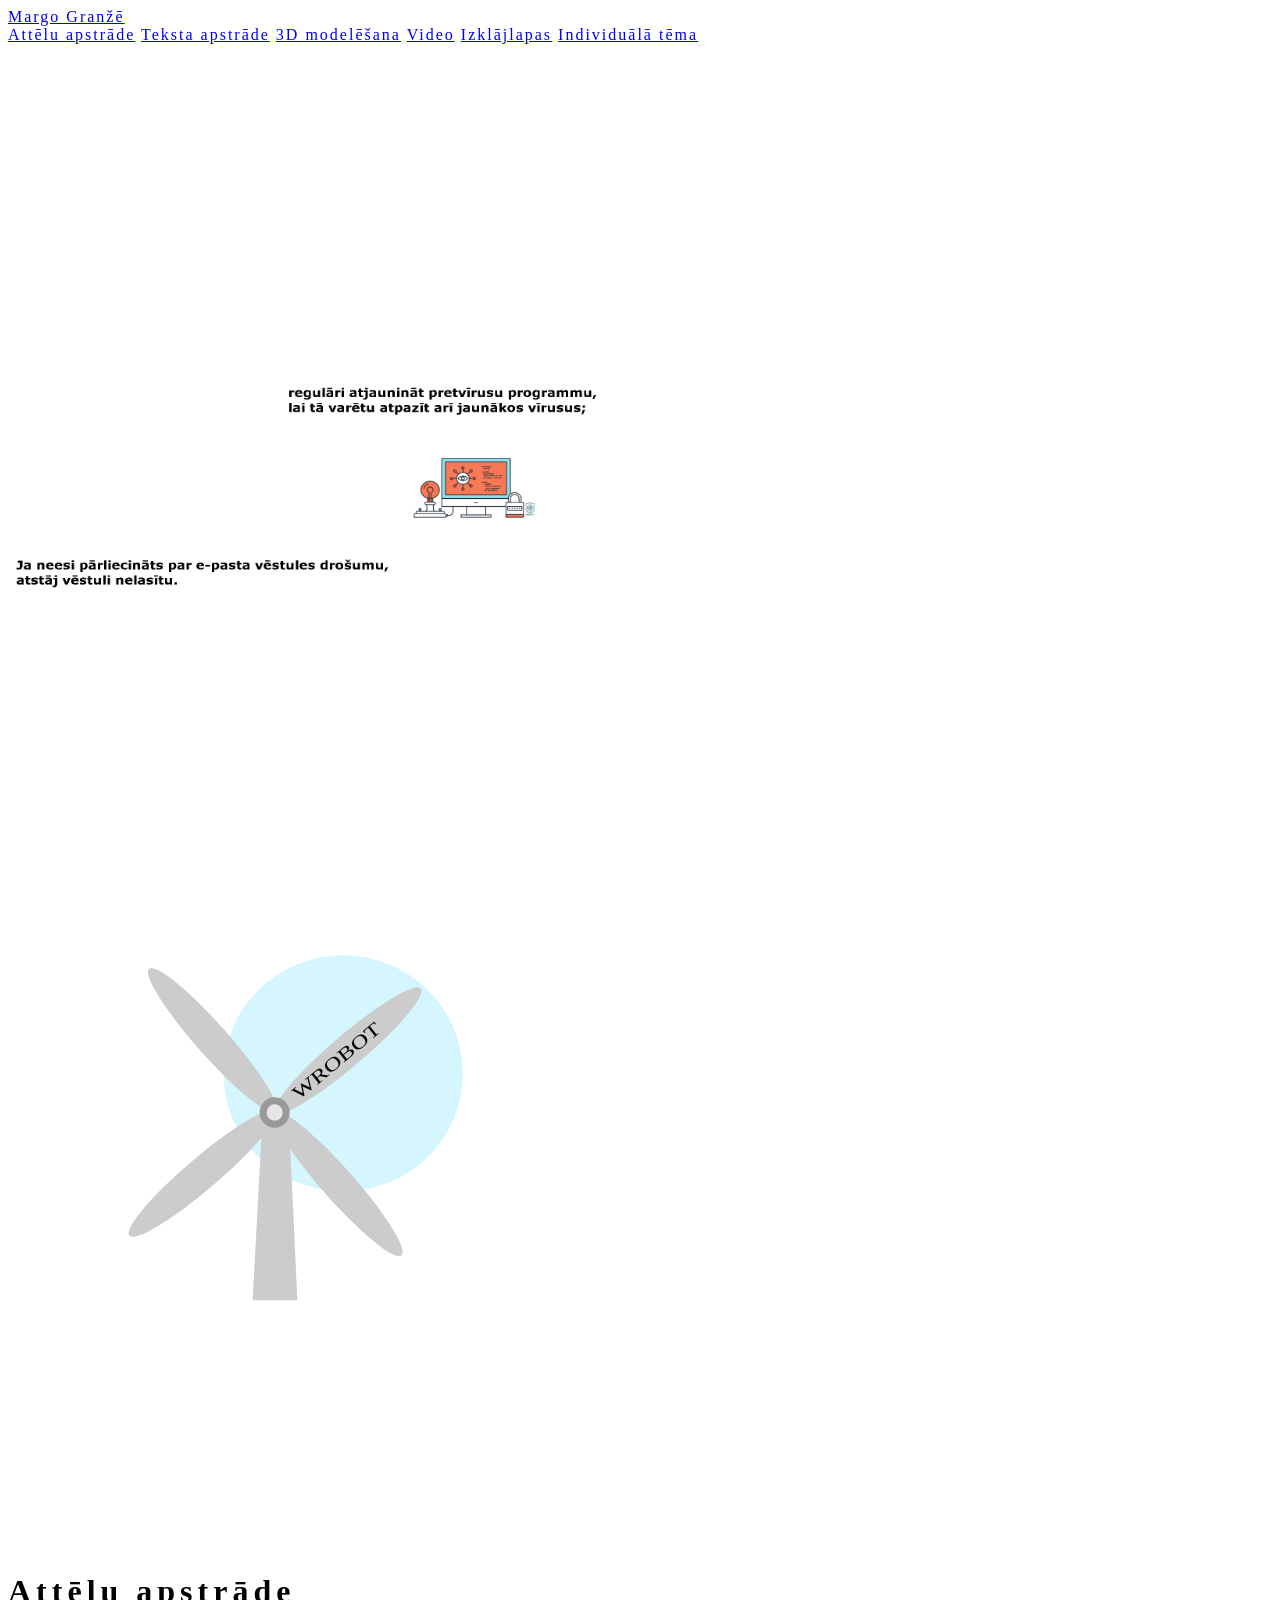
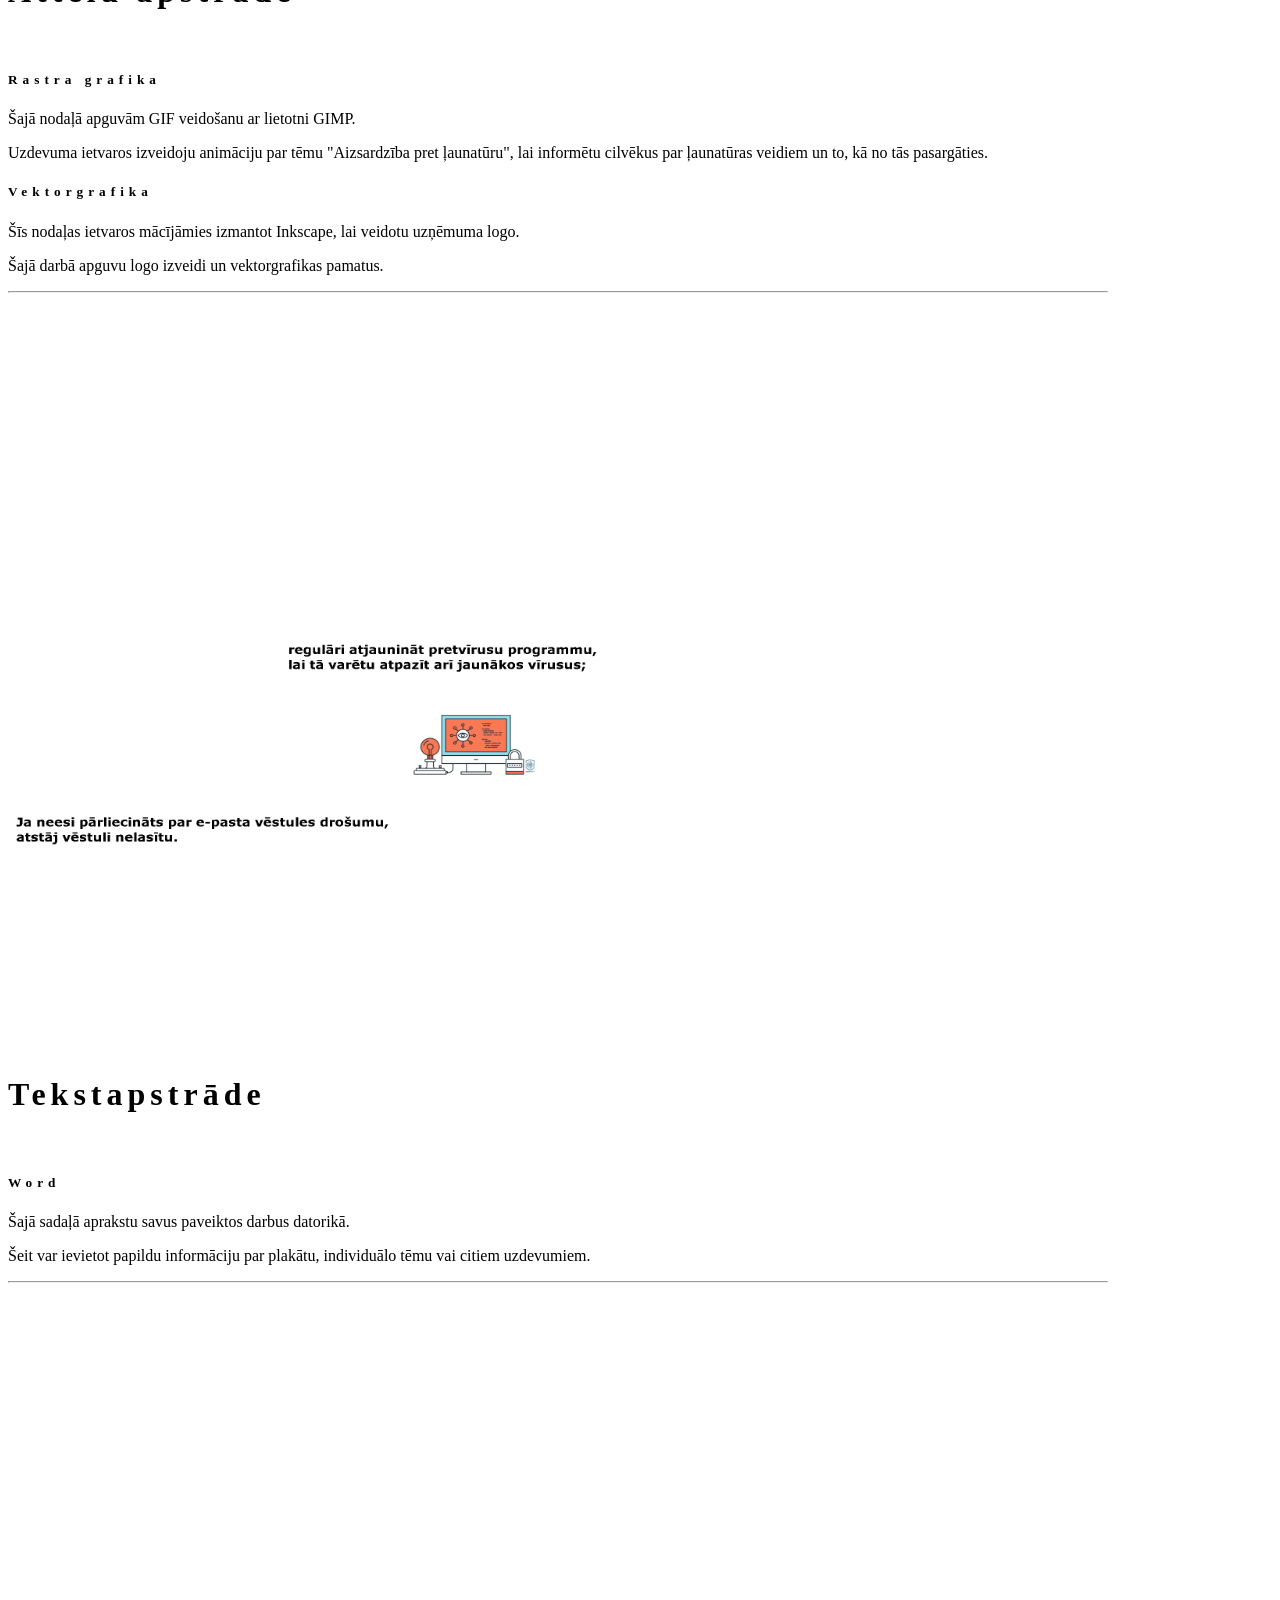
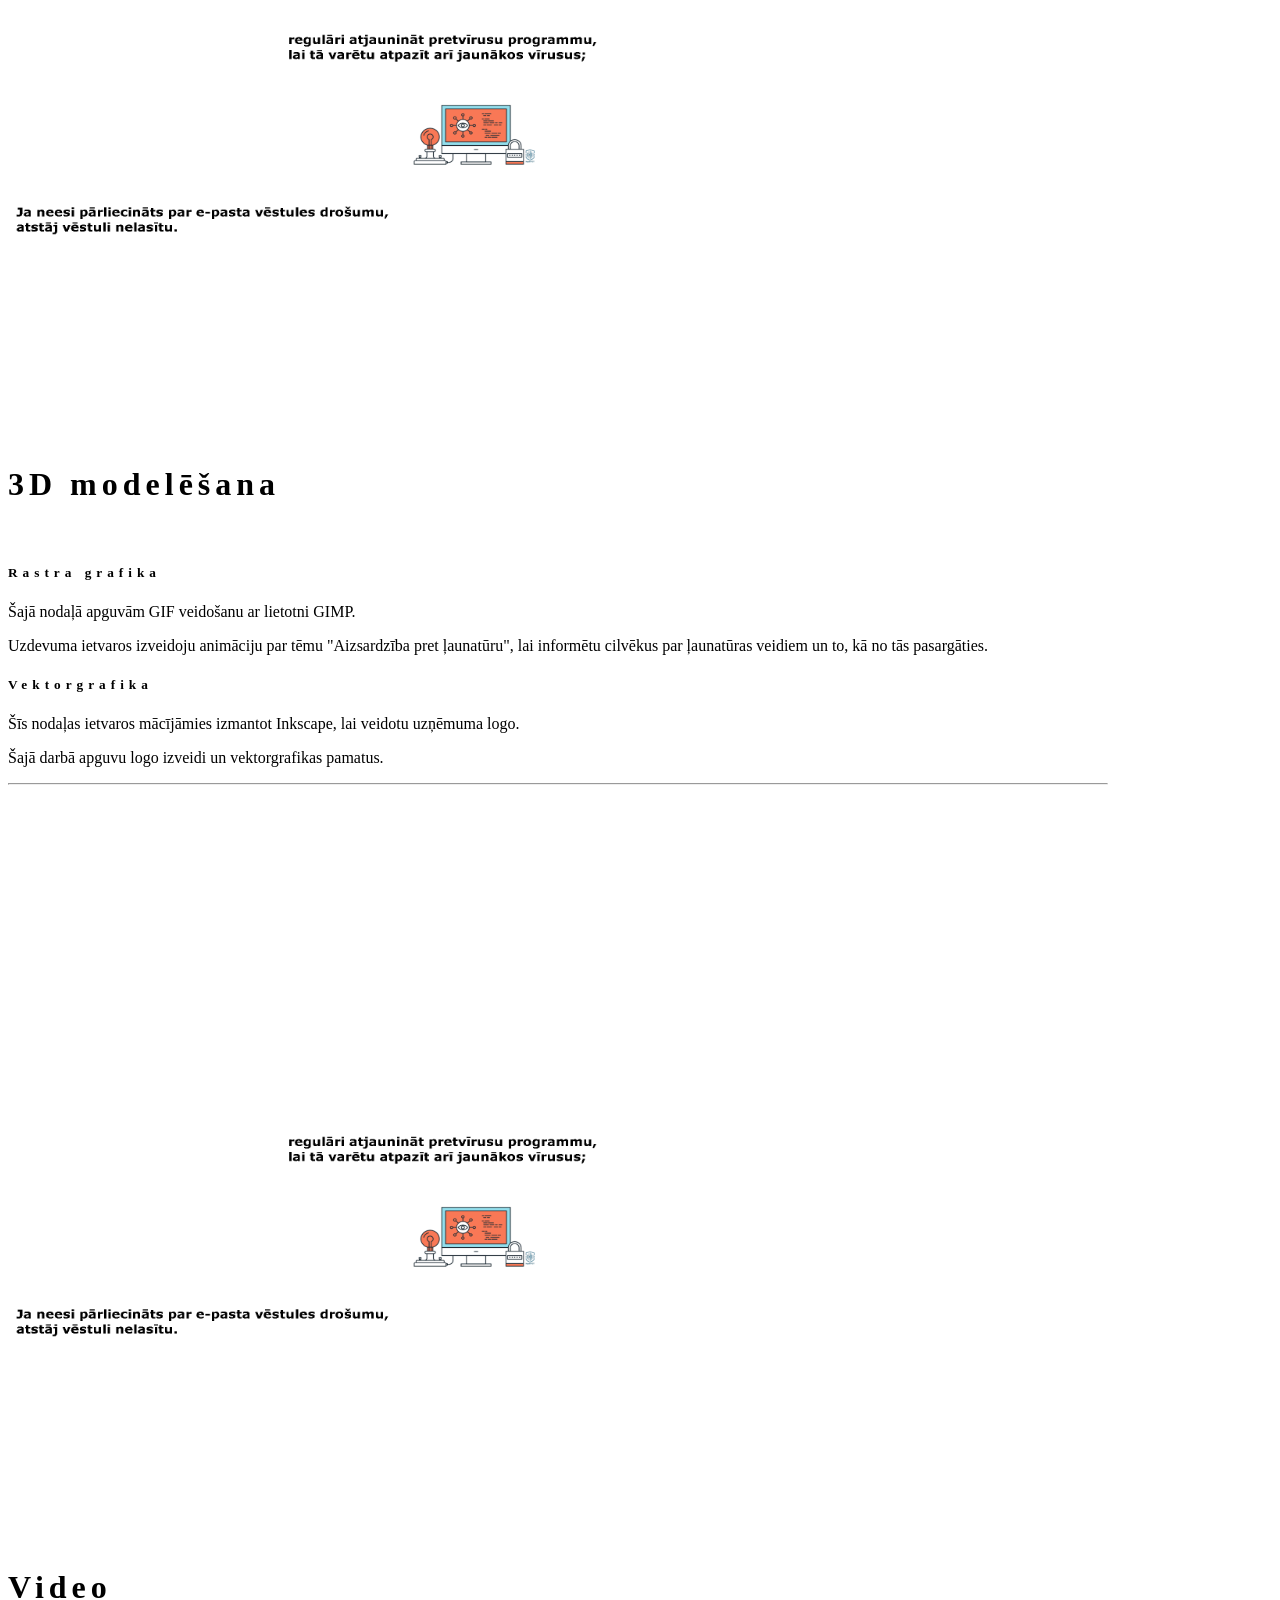
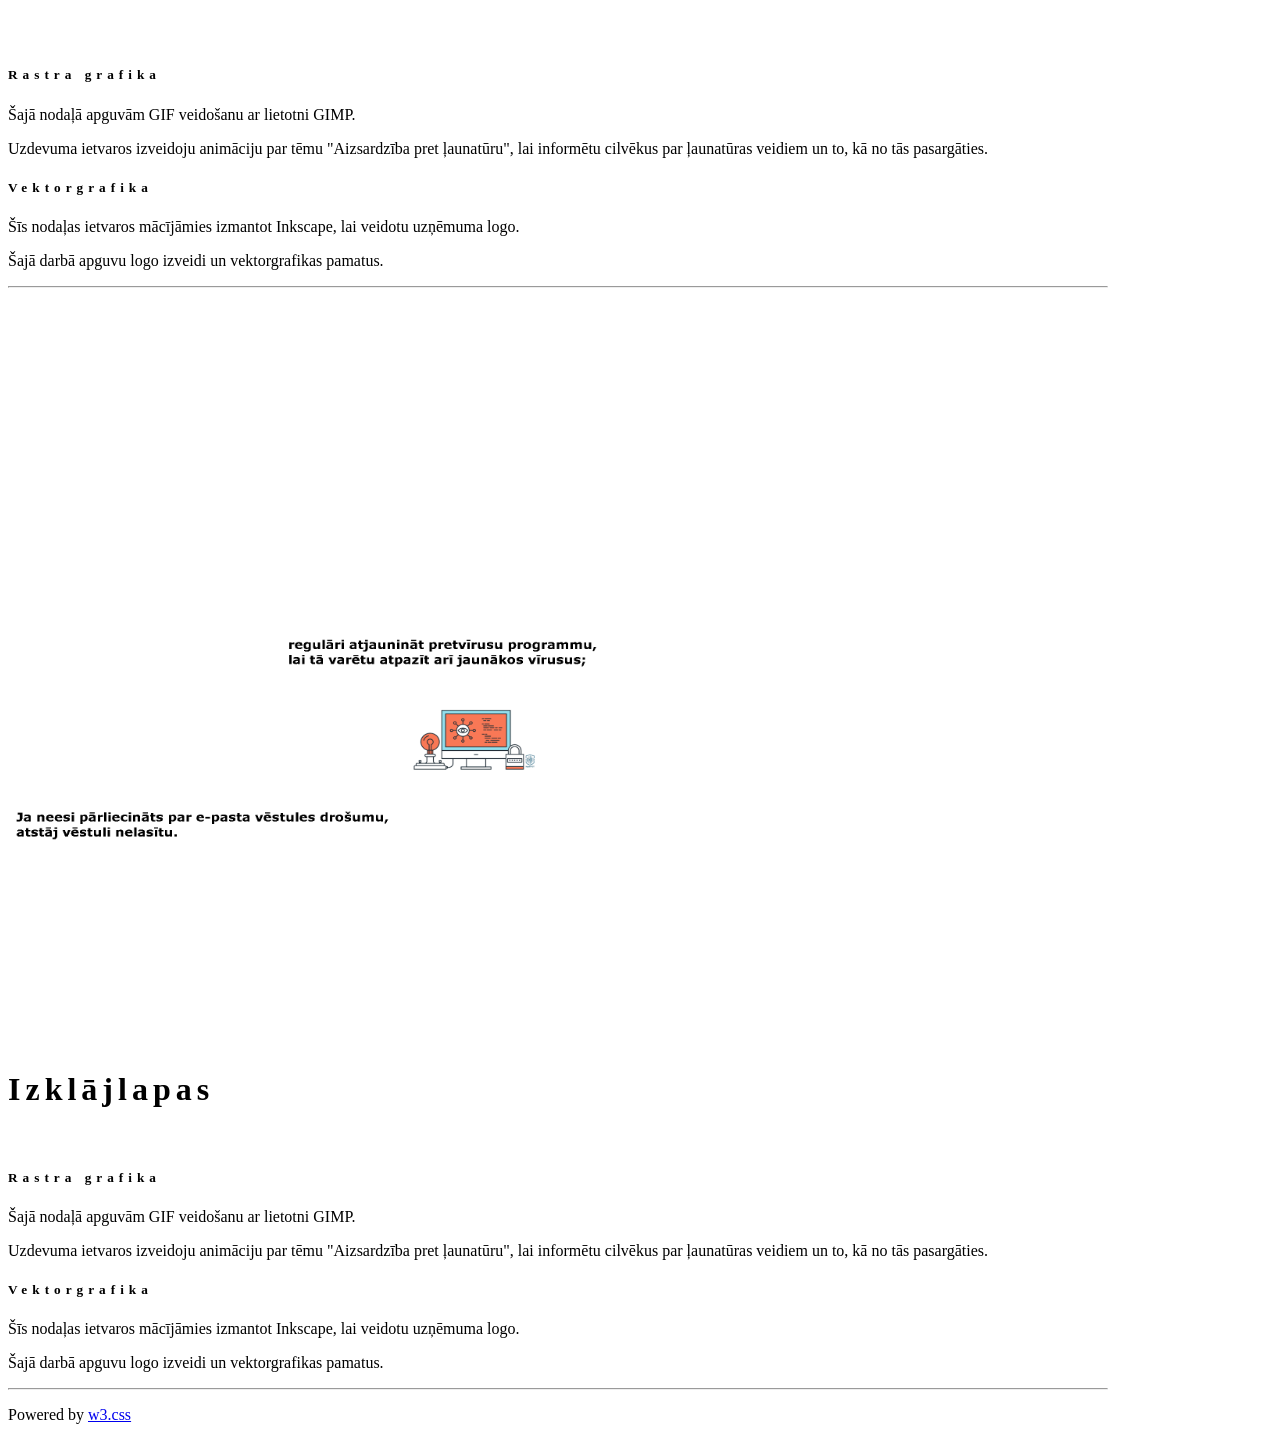
==== commit 96d6ec54: "" ====
--- a/public_html/index.html
+++ b/public_html/index.html
@@ -34,6 +34,8 @@
   <div class="w3-row w3-padding-64" id="attel">
     <div class="w3-col m6 w3-padding-large w3-hide-small">
       <img src="folder1/gifanimacija.gif" class="w3-round w3-image w3-opacity-min" alt="GIF animācija" width="600" height="750">
+       <img src="folder1/WROBOT.svg" class="w3-round w3-image w3-opacity-min" alt="GIF animācija" width="600" height="750">
+
     </div>
 
     <div class="w3-col m6 w3-padding-large">
@@ -46,29 +48,7 @@
       <p class="w3-large w3-text-grey w3-hide-medium">
         Uzdevuma ietvaros izveidoju animāciju par tēmu "Aizsardzība pret ļaunatūru", lai informētu cilvēkus par ļaunatūras veidiem un to, kā no tās pasargāties.
       </p>
-      
-      <!--vektor -->
-      <div class="w3-row w3-padding-64" id="attel">
-    <div class="w3-col m6 w3-padding-large w3-hide-small">
-      <img src="folder1/WROBOT.svg" class="w3-round w3-image w3-opacity-min" alt="GIF animācija" width="600" height="750">
-    </div>
 
-    <div class="w3-col m6 w3-padding-large">
-      <h1 class="w3-center">Attēlu apstrāde</h1><br>
-      <h5 class="w3-center">Rastra grafika</h5>
-      <p class="w3-large">
-        Šajā nodaļā apguvām GIF veidošanu ar lietotni
-        <span class="w3-tag w3-light-grey">GIMP</span>.
-      </p>
-      <p class="w3-large w3-text-grey w3-hide-medium">
-        Uzdevuma ietvaros izveidoju animāciju par tēmu "Aizsardzība pret ļaunatūru", lai informētu cilvēkus par ļaunatūras veidiem un to, kā no tās pasargāties.
-      </p>
-<p> </p>
-<p> </p>
-<p> </p>
-<p> </p>
-<p> </p>
-<p> </p>
       <h5 class="w3-center">Vektorgrafika</h5>
       <p class="w3-large">
         Šīs nodaļas ietvaros mācījāmies izmantot
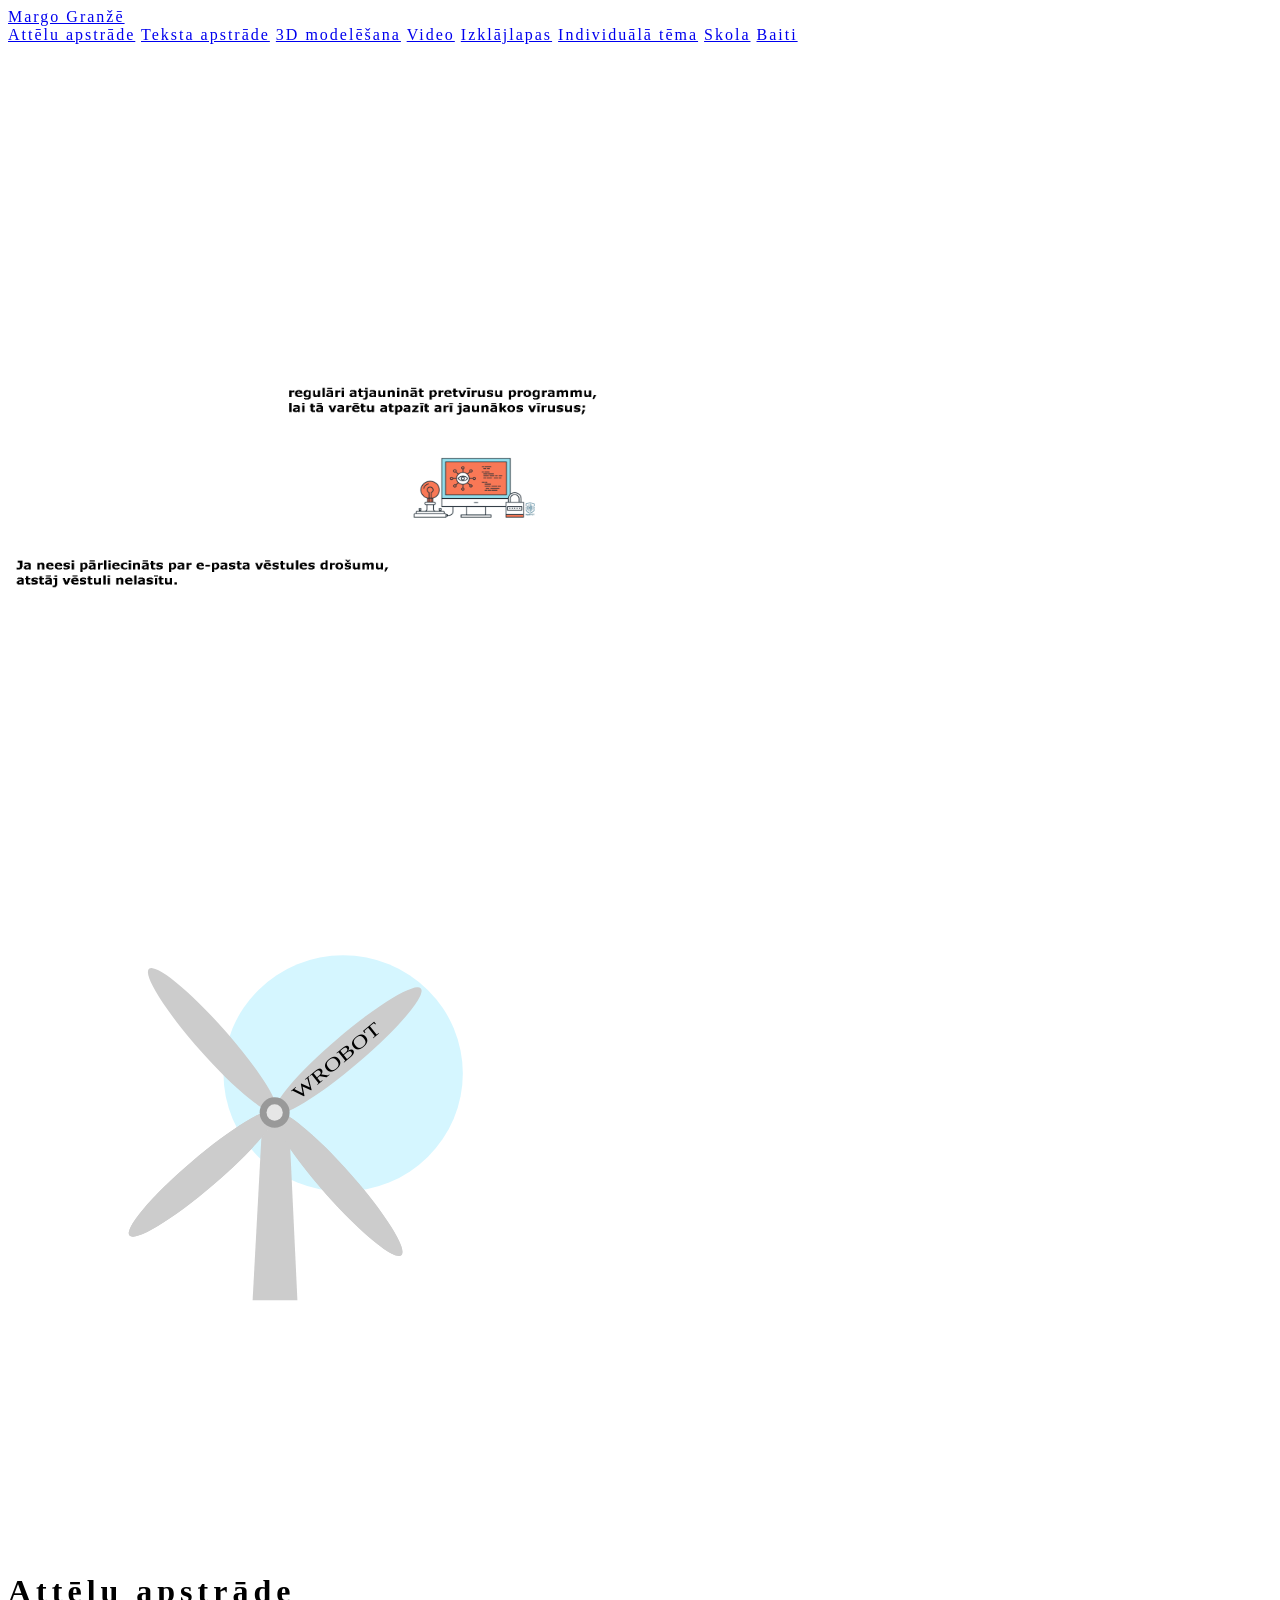
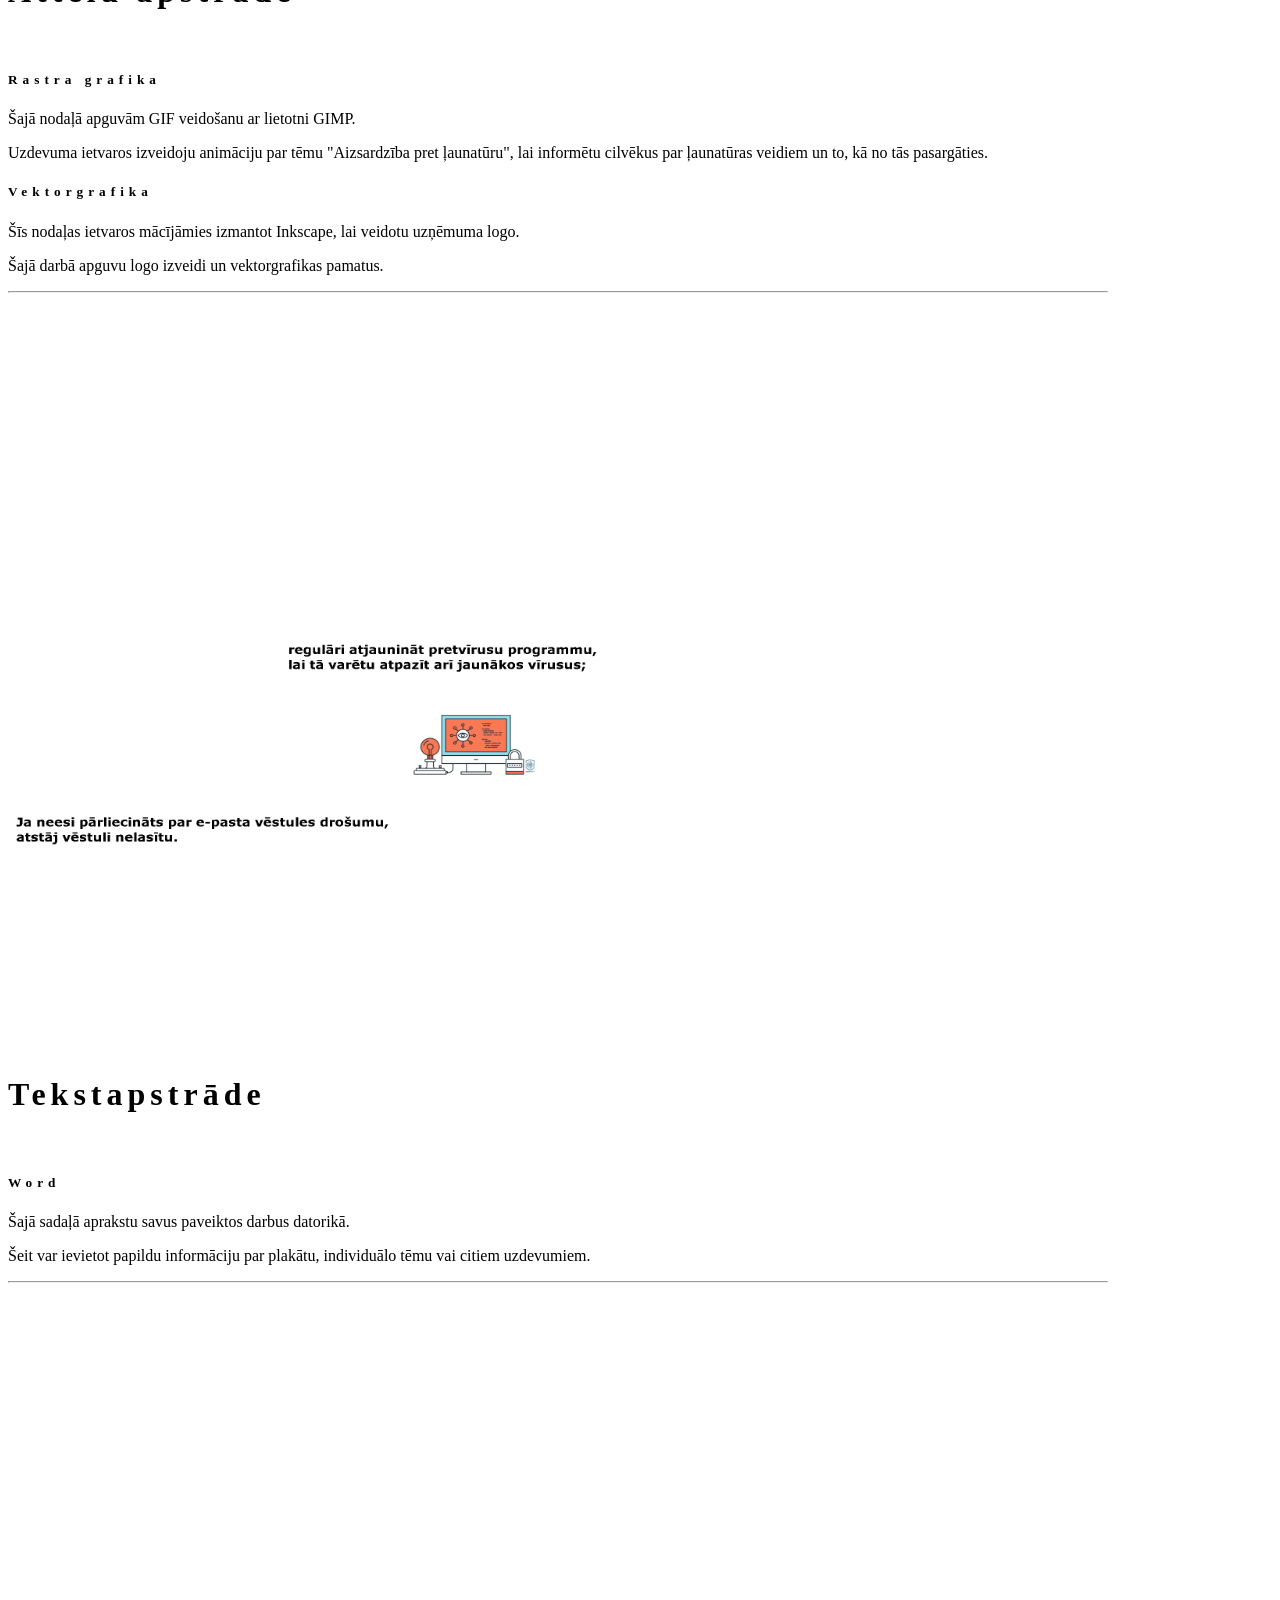
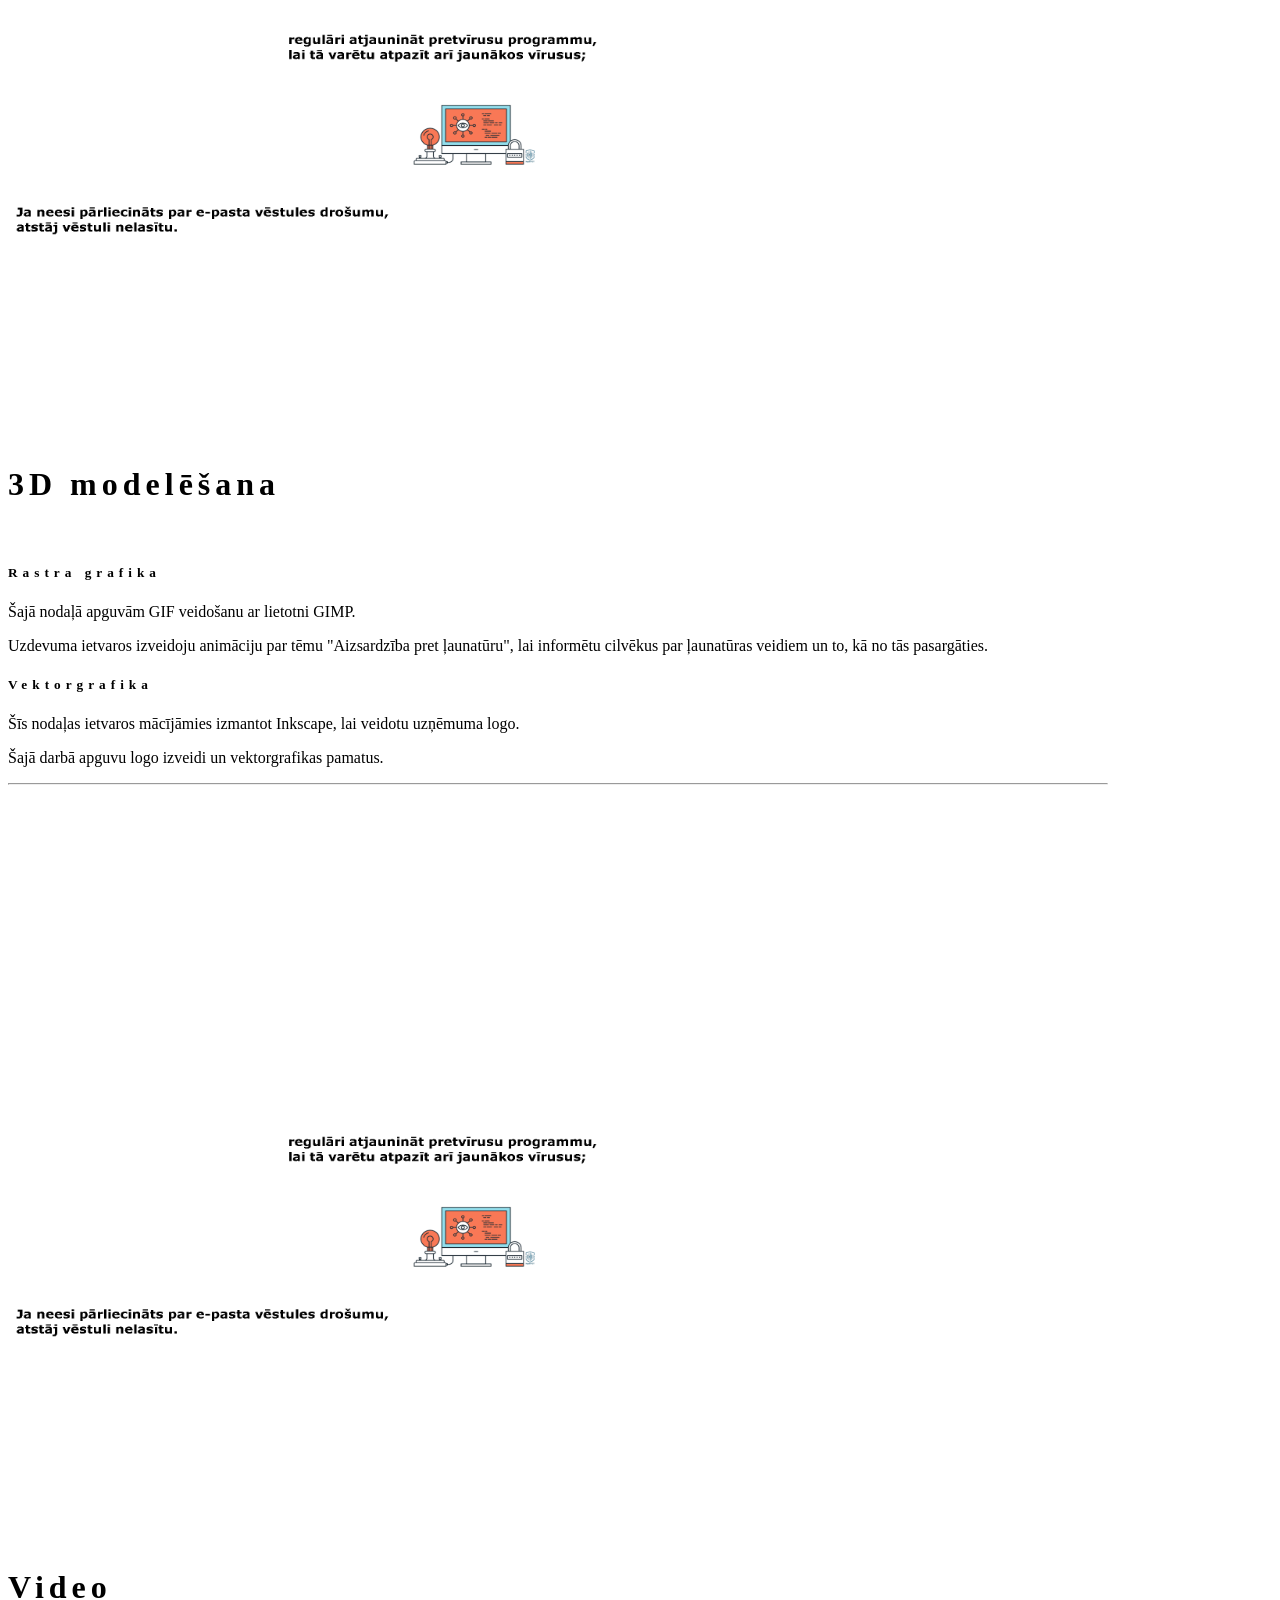
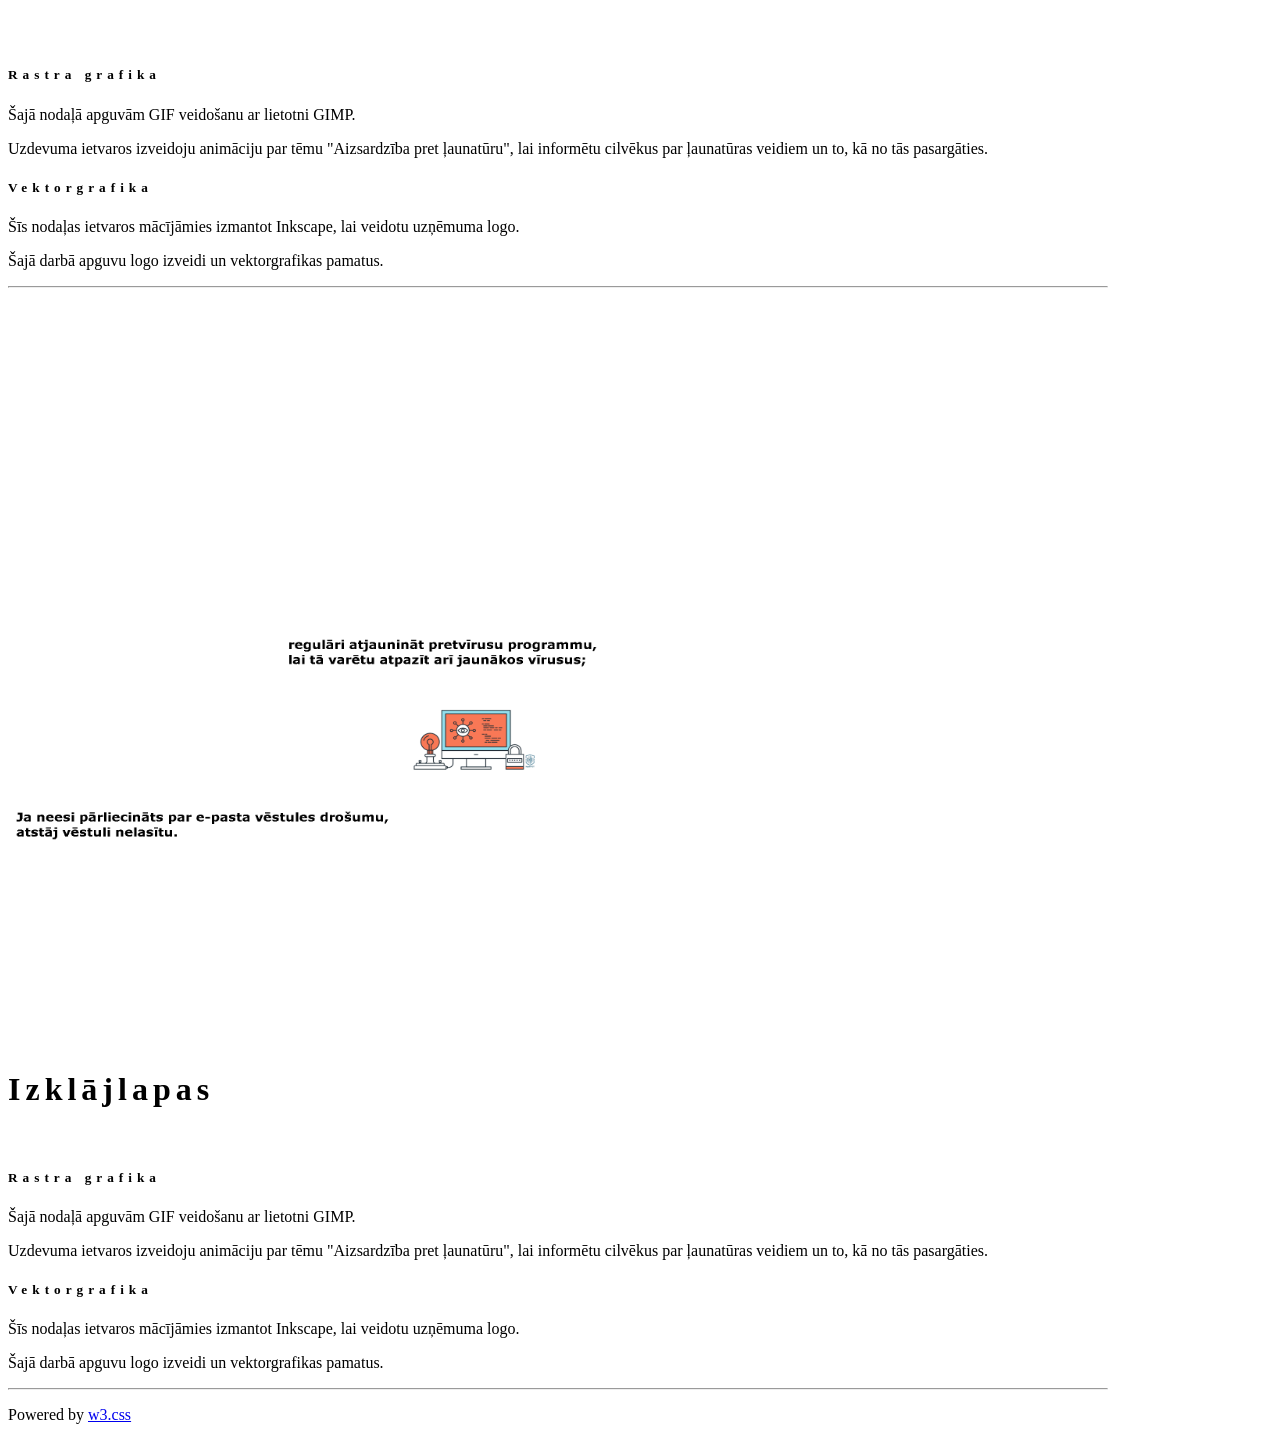
==== commit 3bfeaf00: "" ====
--- a/public_html/index.html
+++ b/public_html/index.html
@@ -21,6 +21,8 @@
       <a href="#video" class="w3-bar-item w3-button">Video</a>
        <a href="#excel" class="w3-bar-item w3-button">Izklājlapas</a>
       <a href="otrais.html" class="w3-bar-item w3-button">Individuālā tēma</a>
+      <a href="skola.html" class="w3-bar-item w3-button">Skola</a>
+      <a href="baiti.html" class="w3-bar-item w3-button">Baiti</a>
       
     </div>
   </div>
